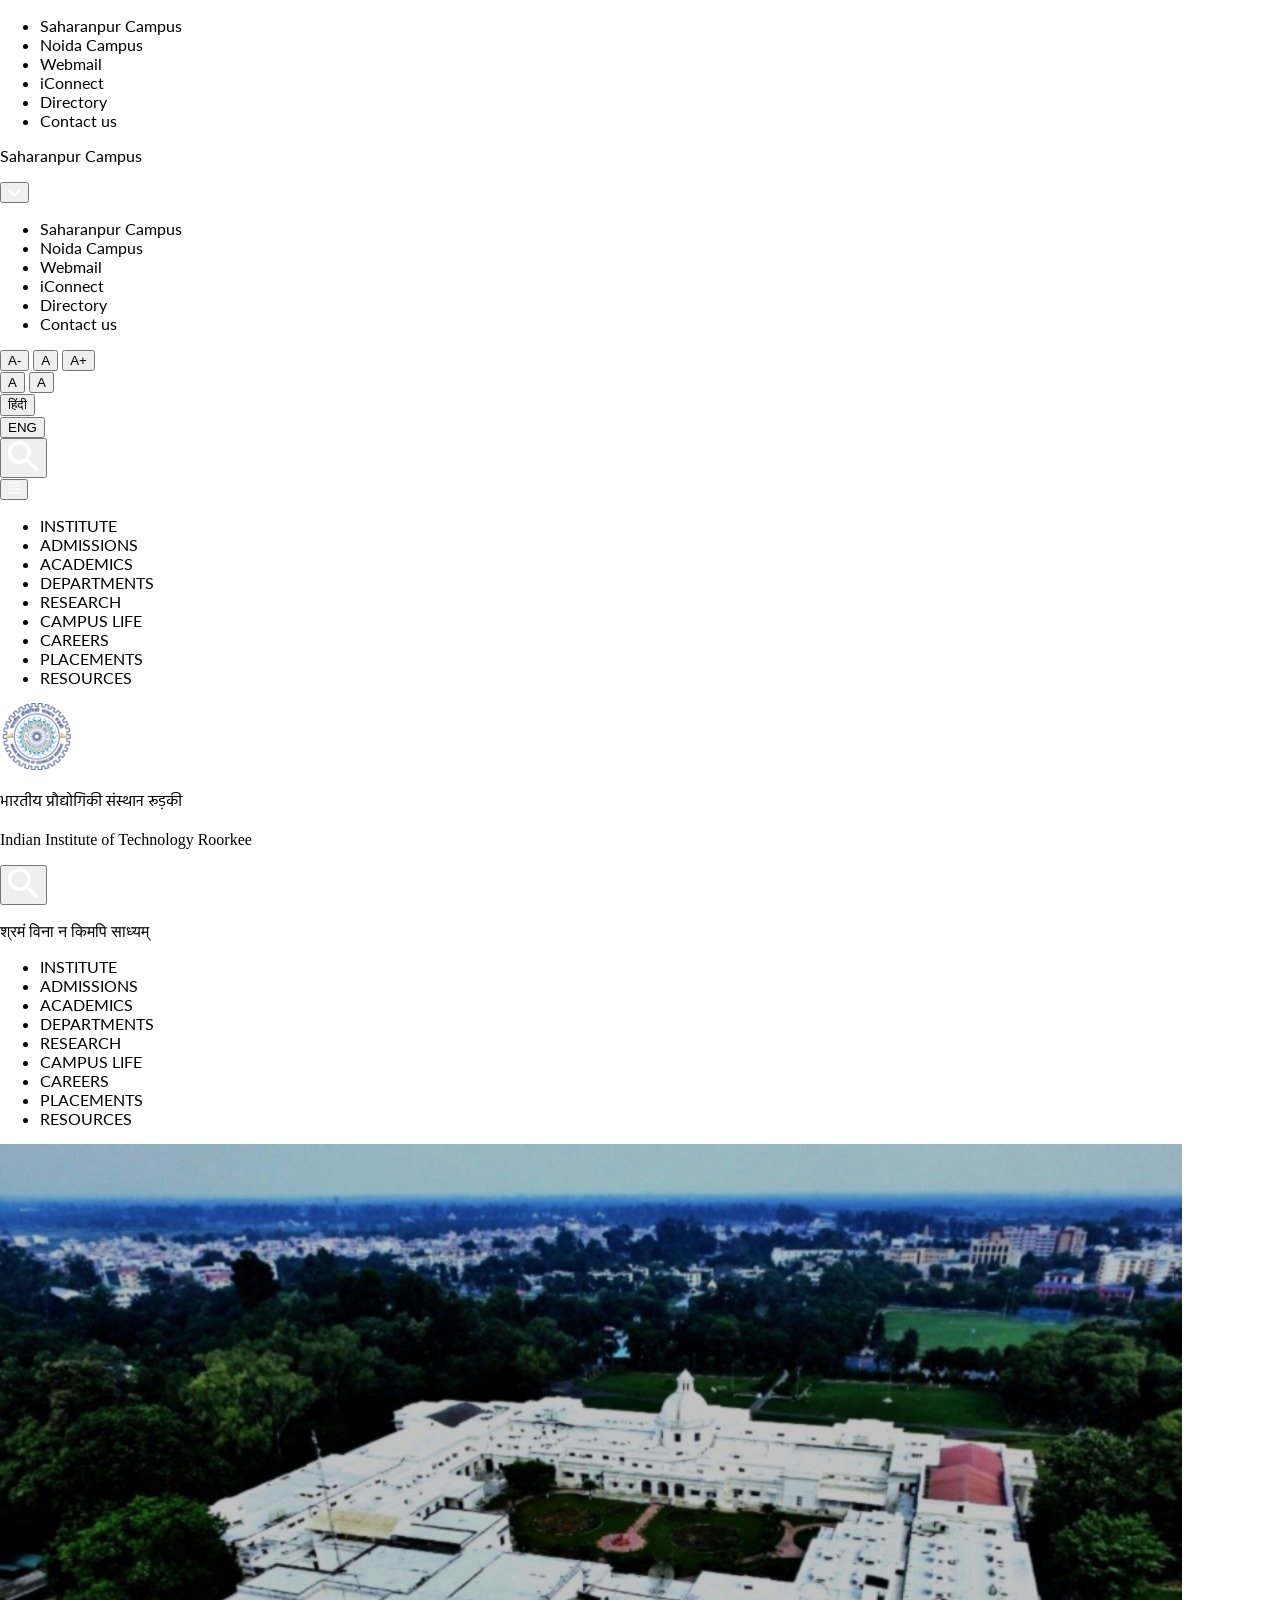
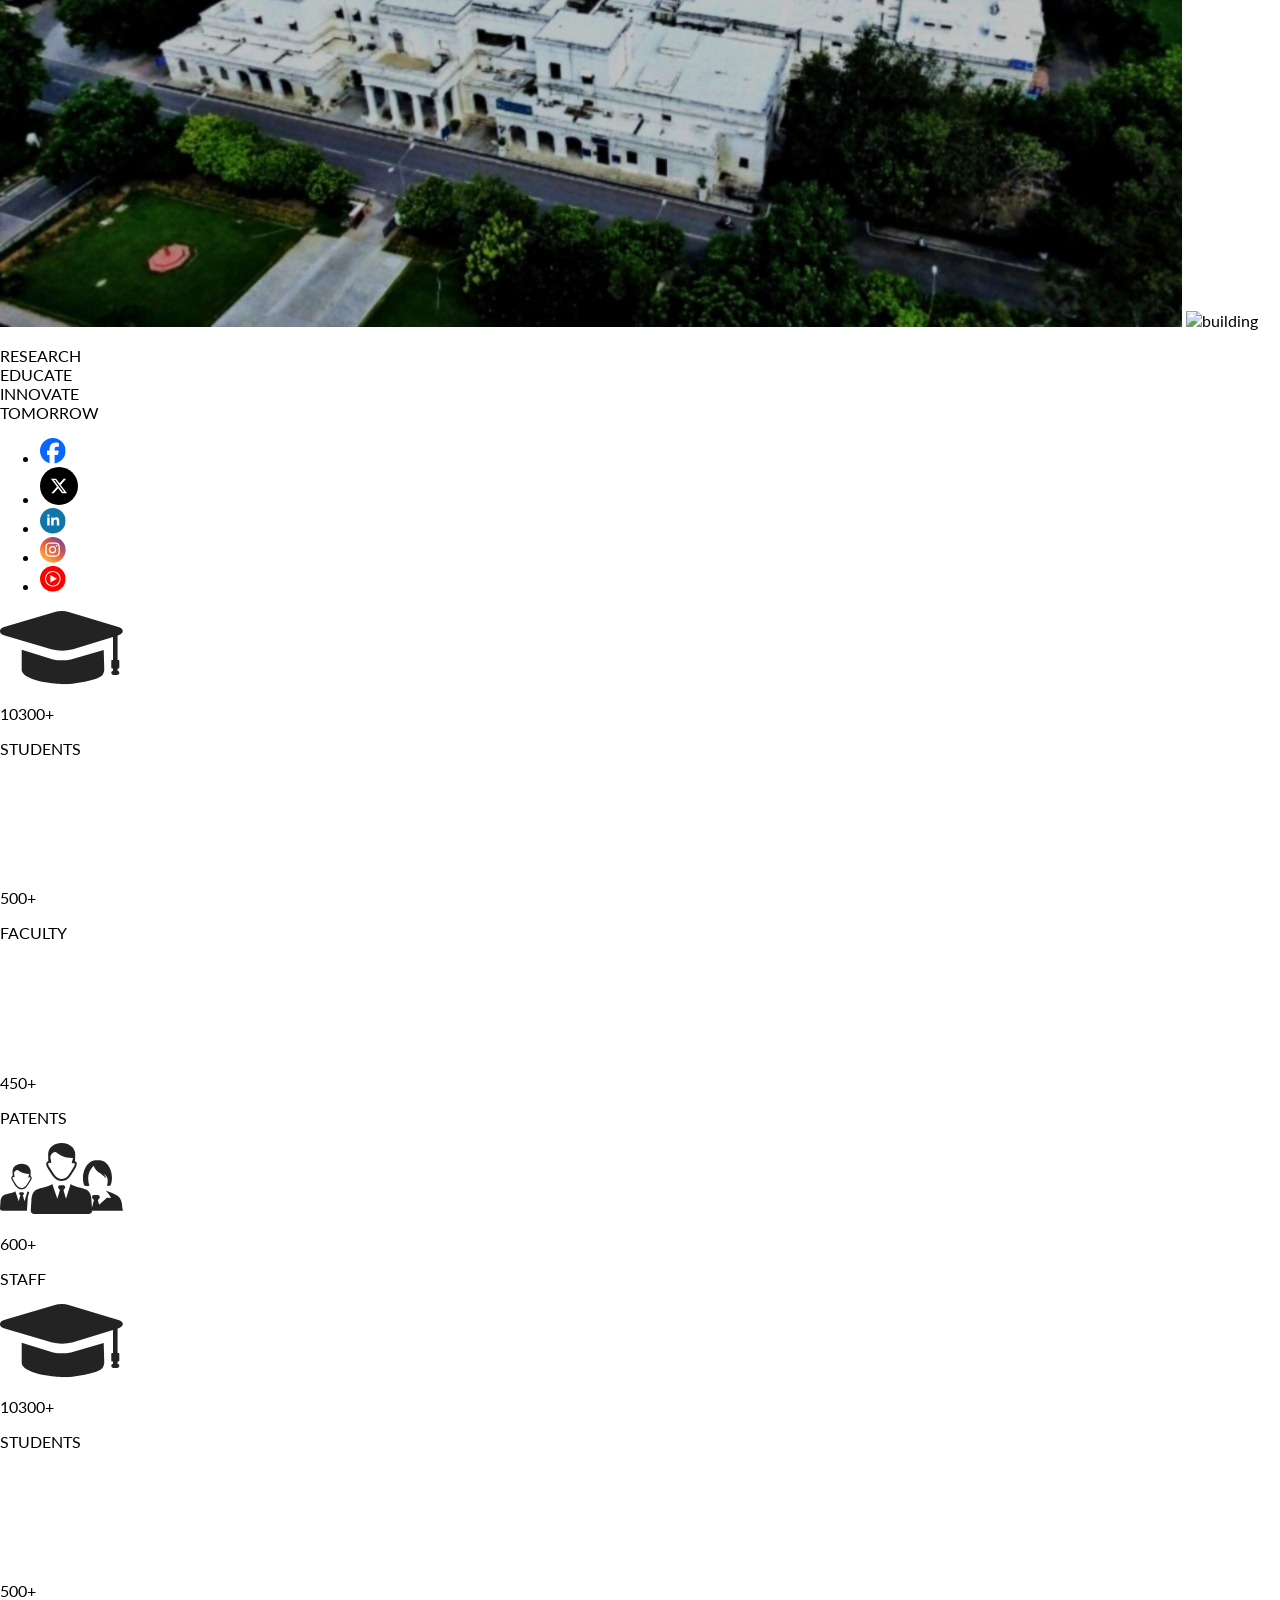
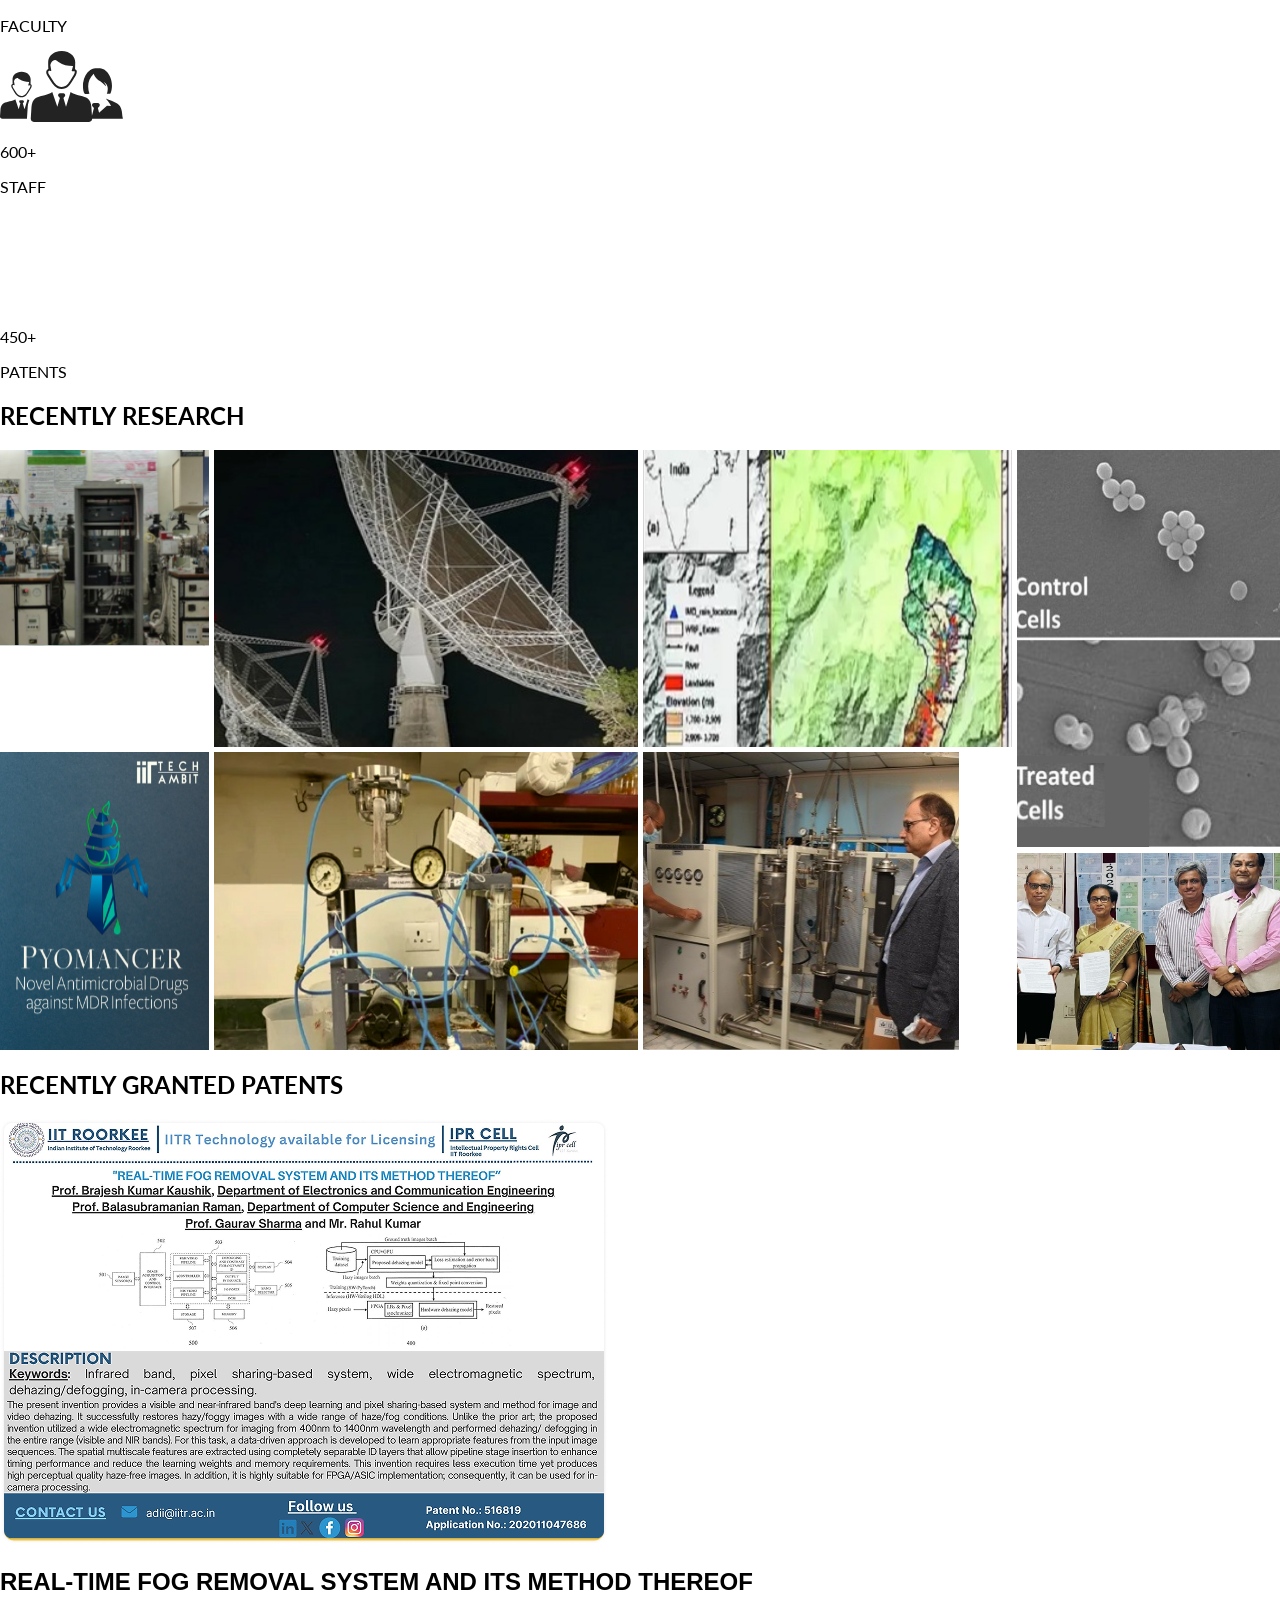
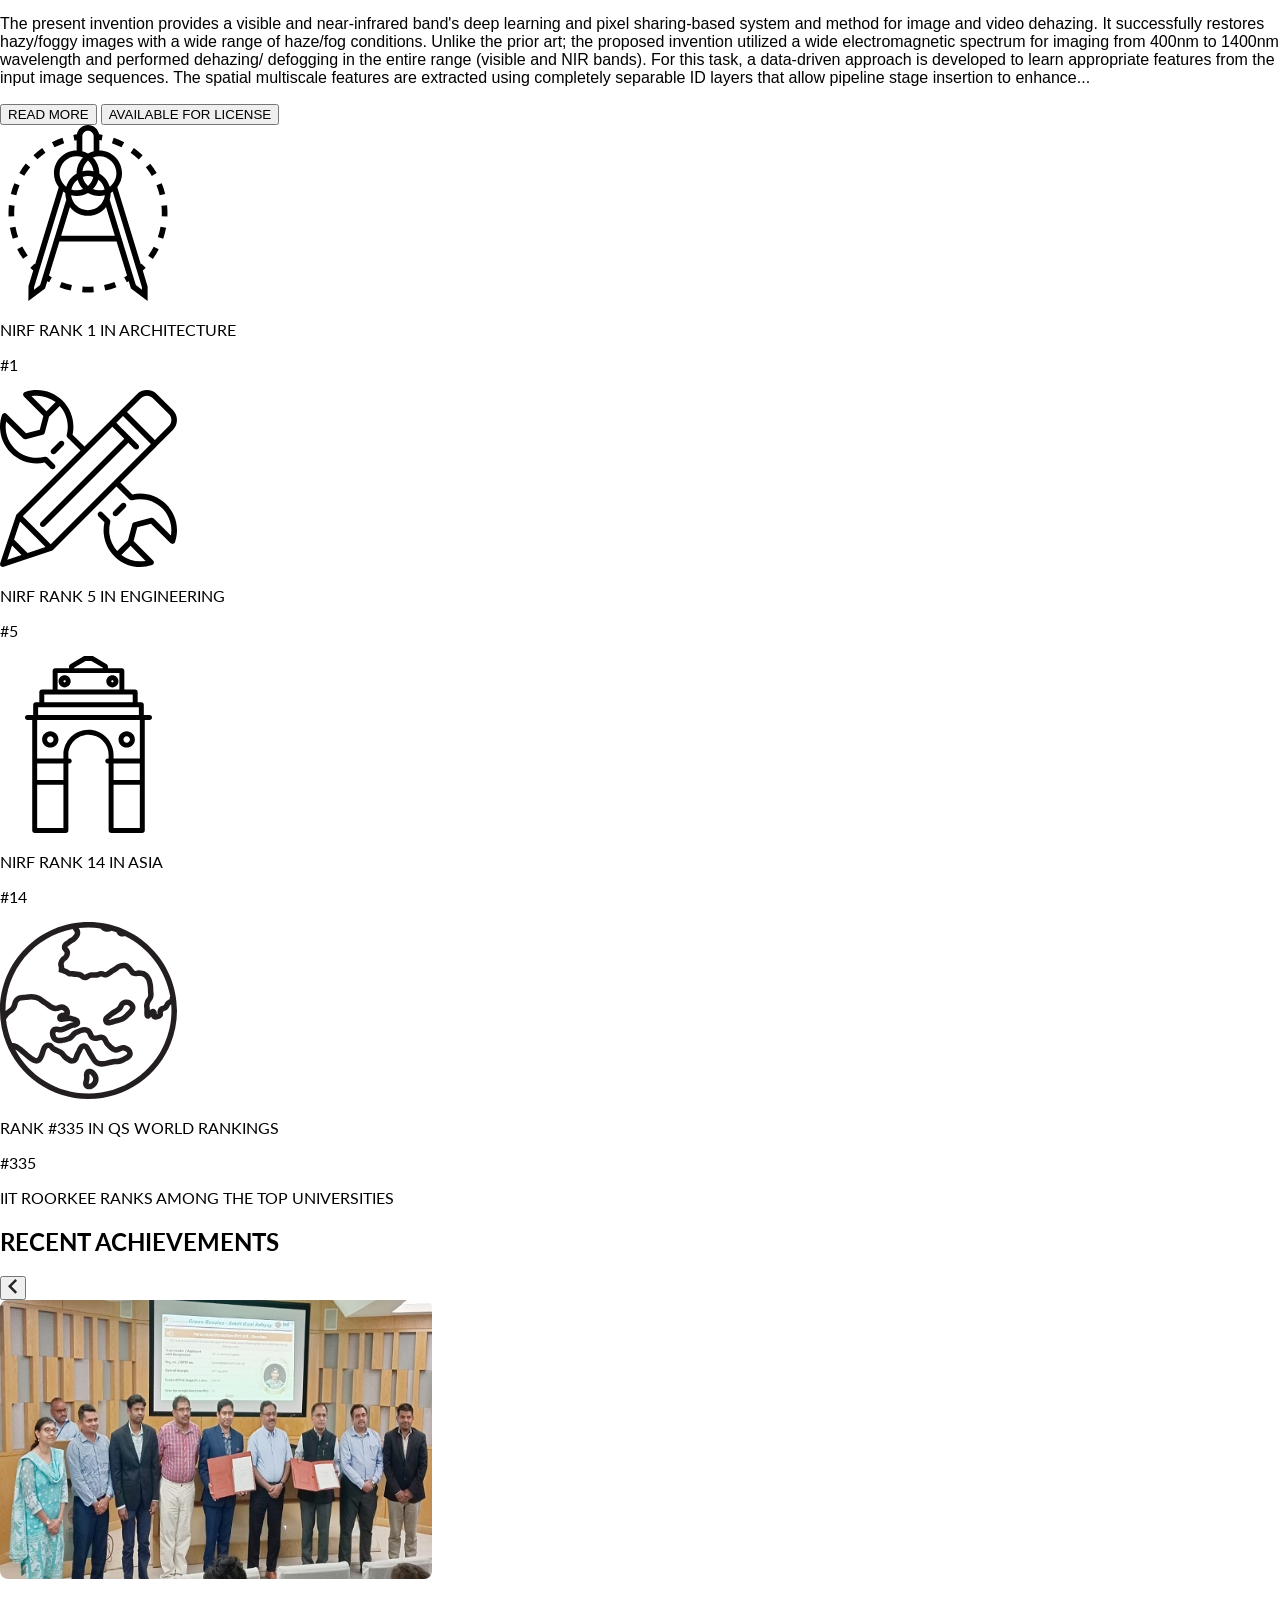
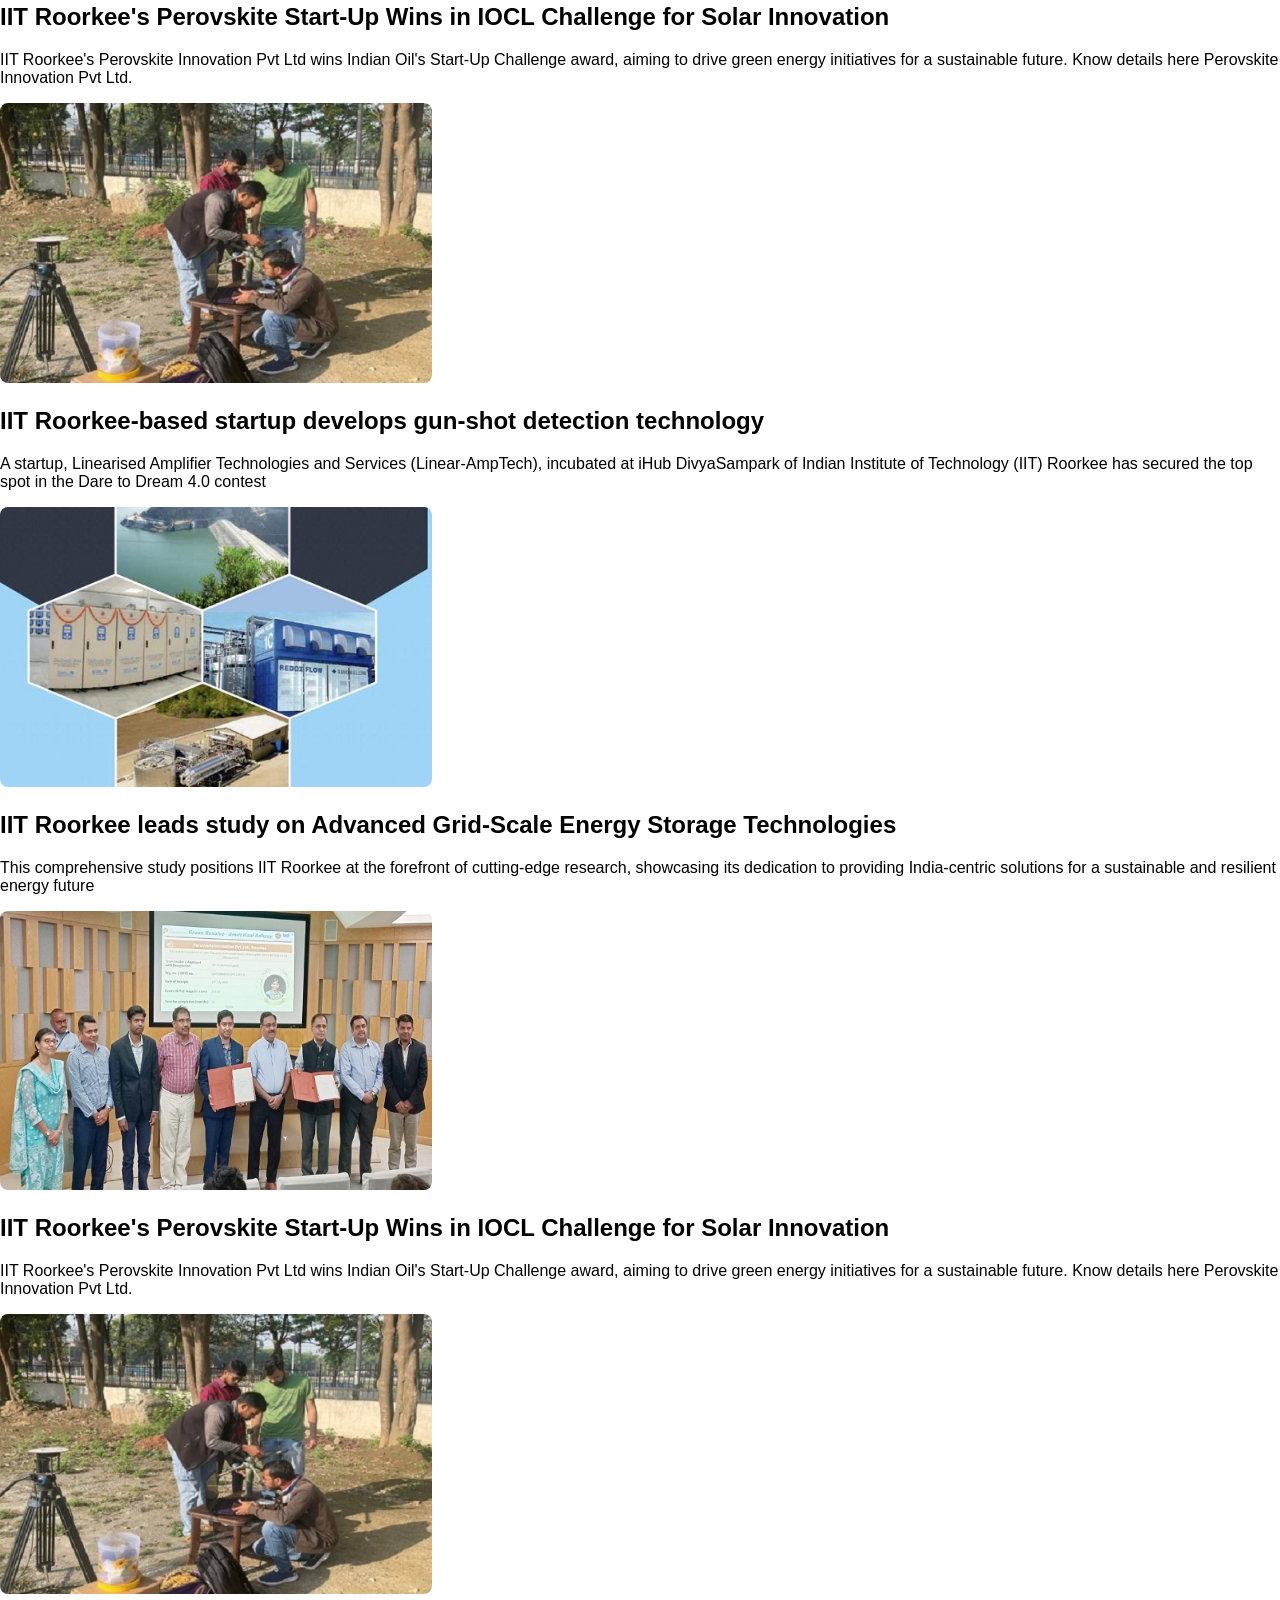
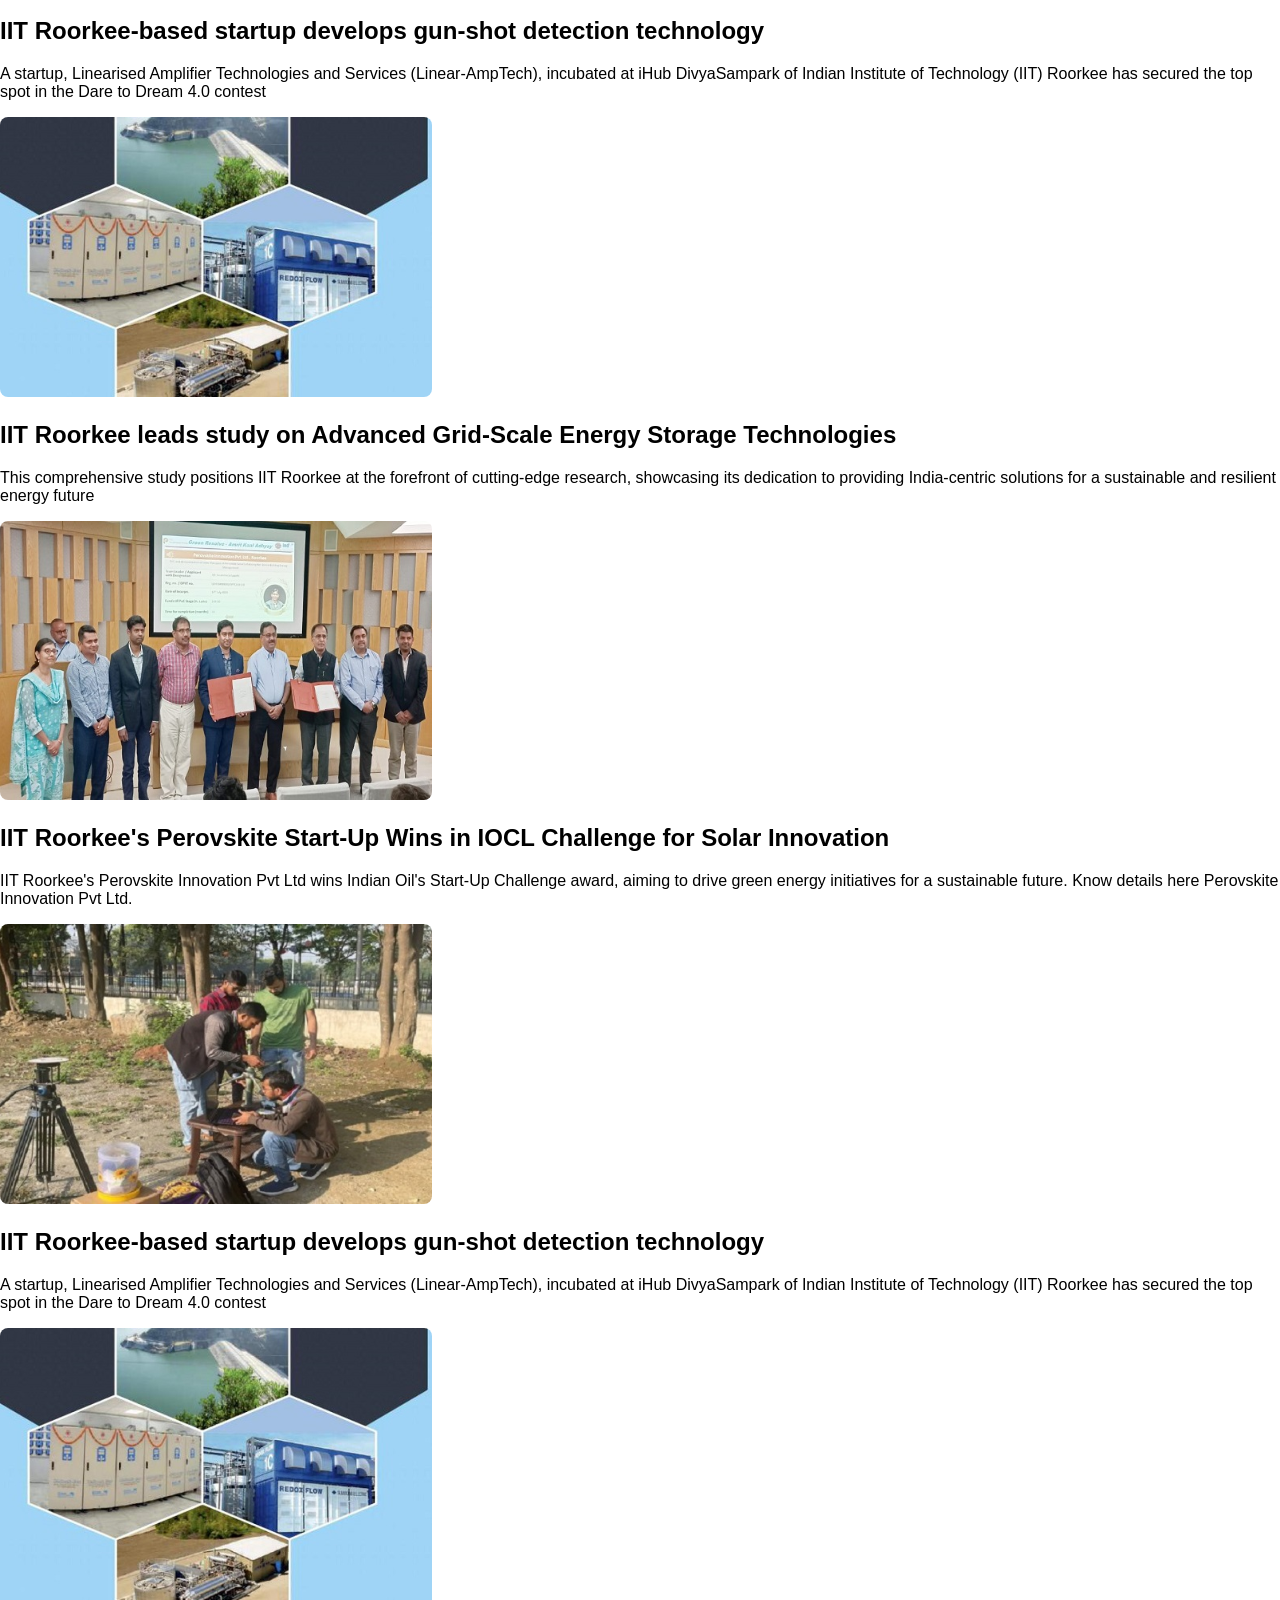
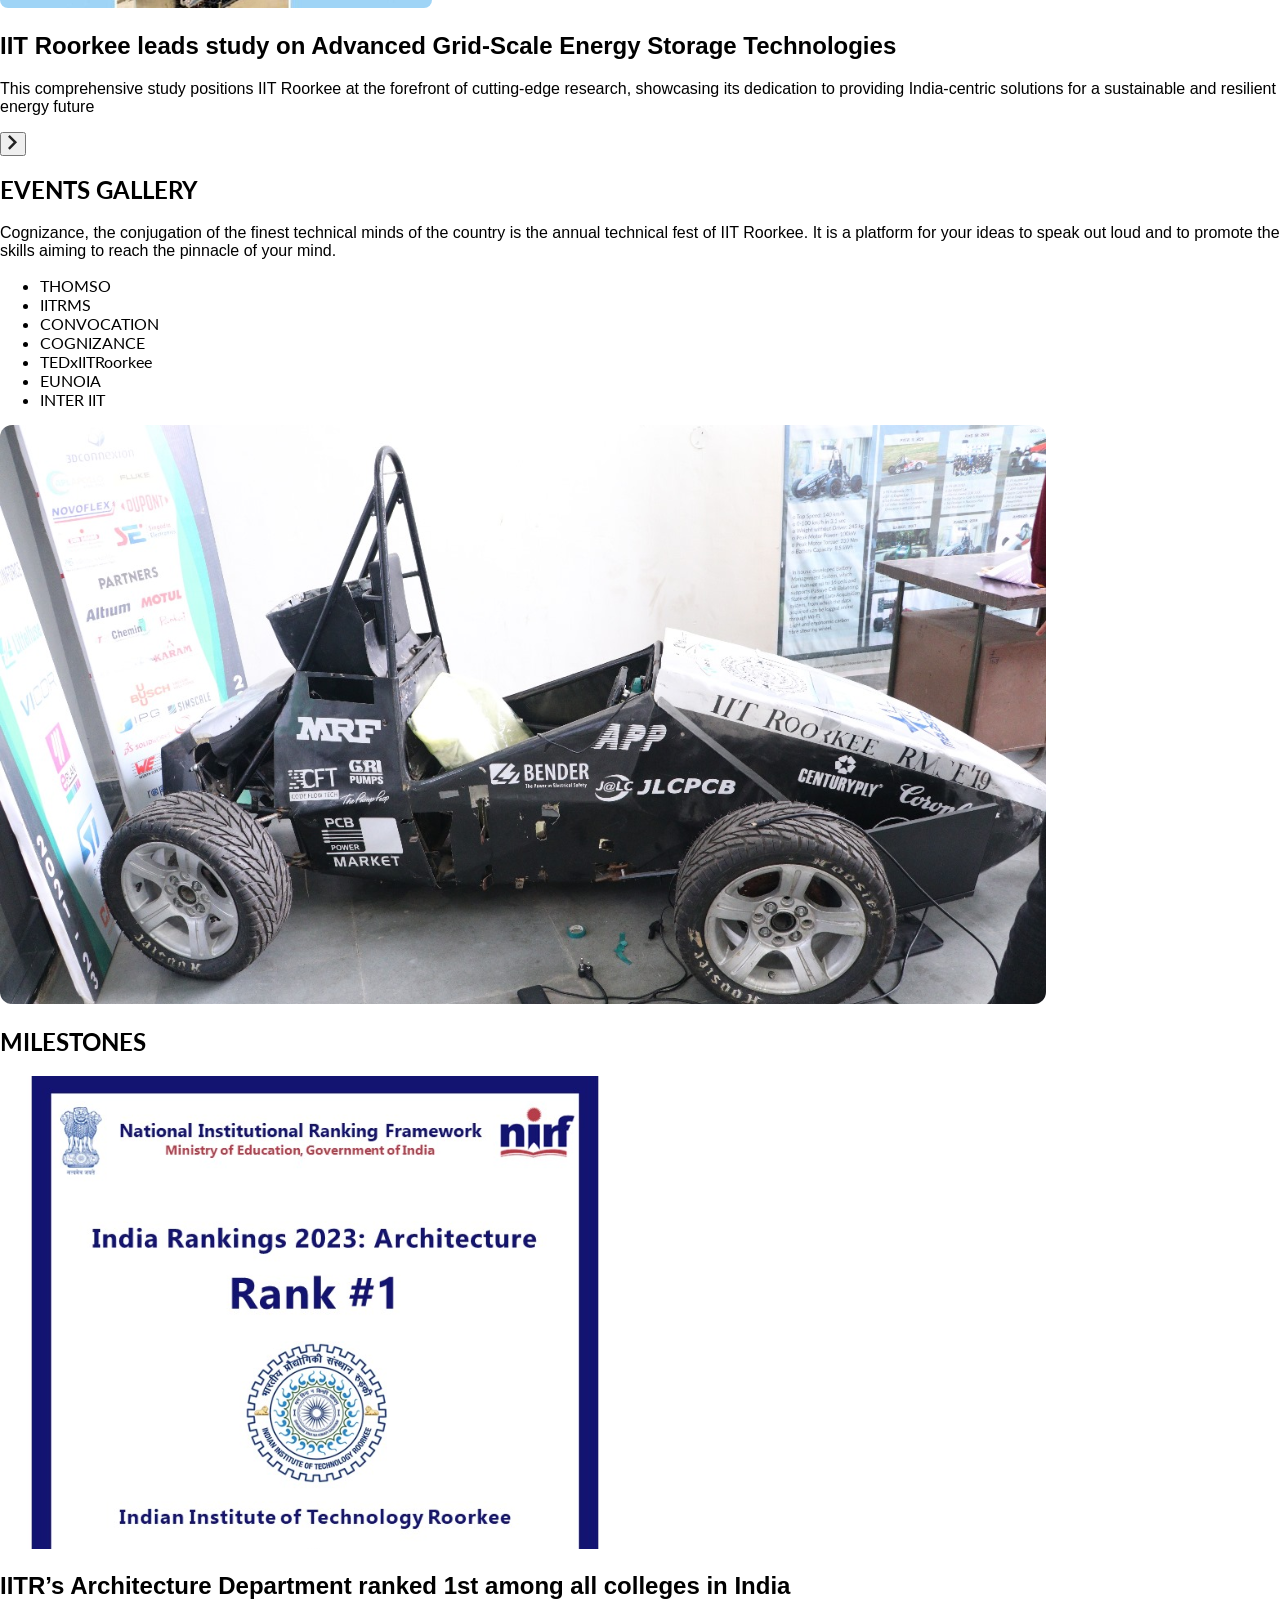
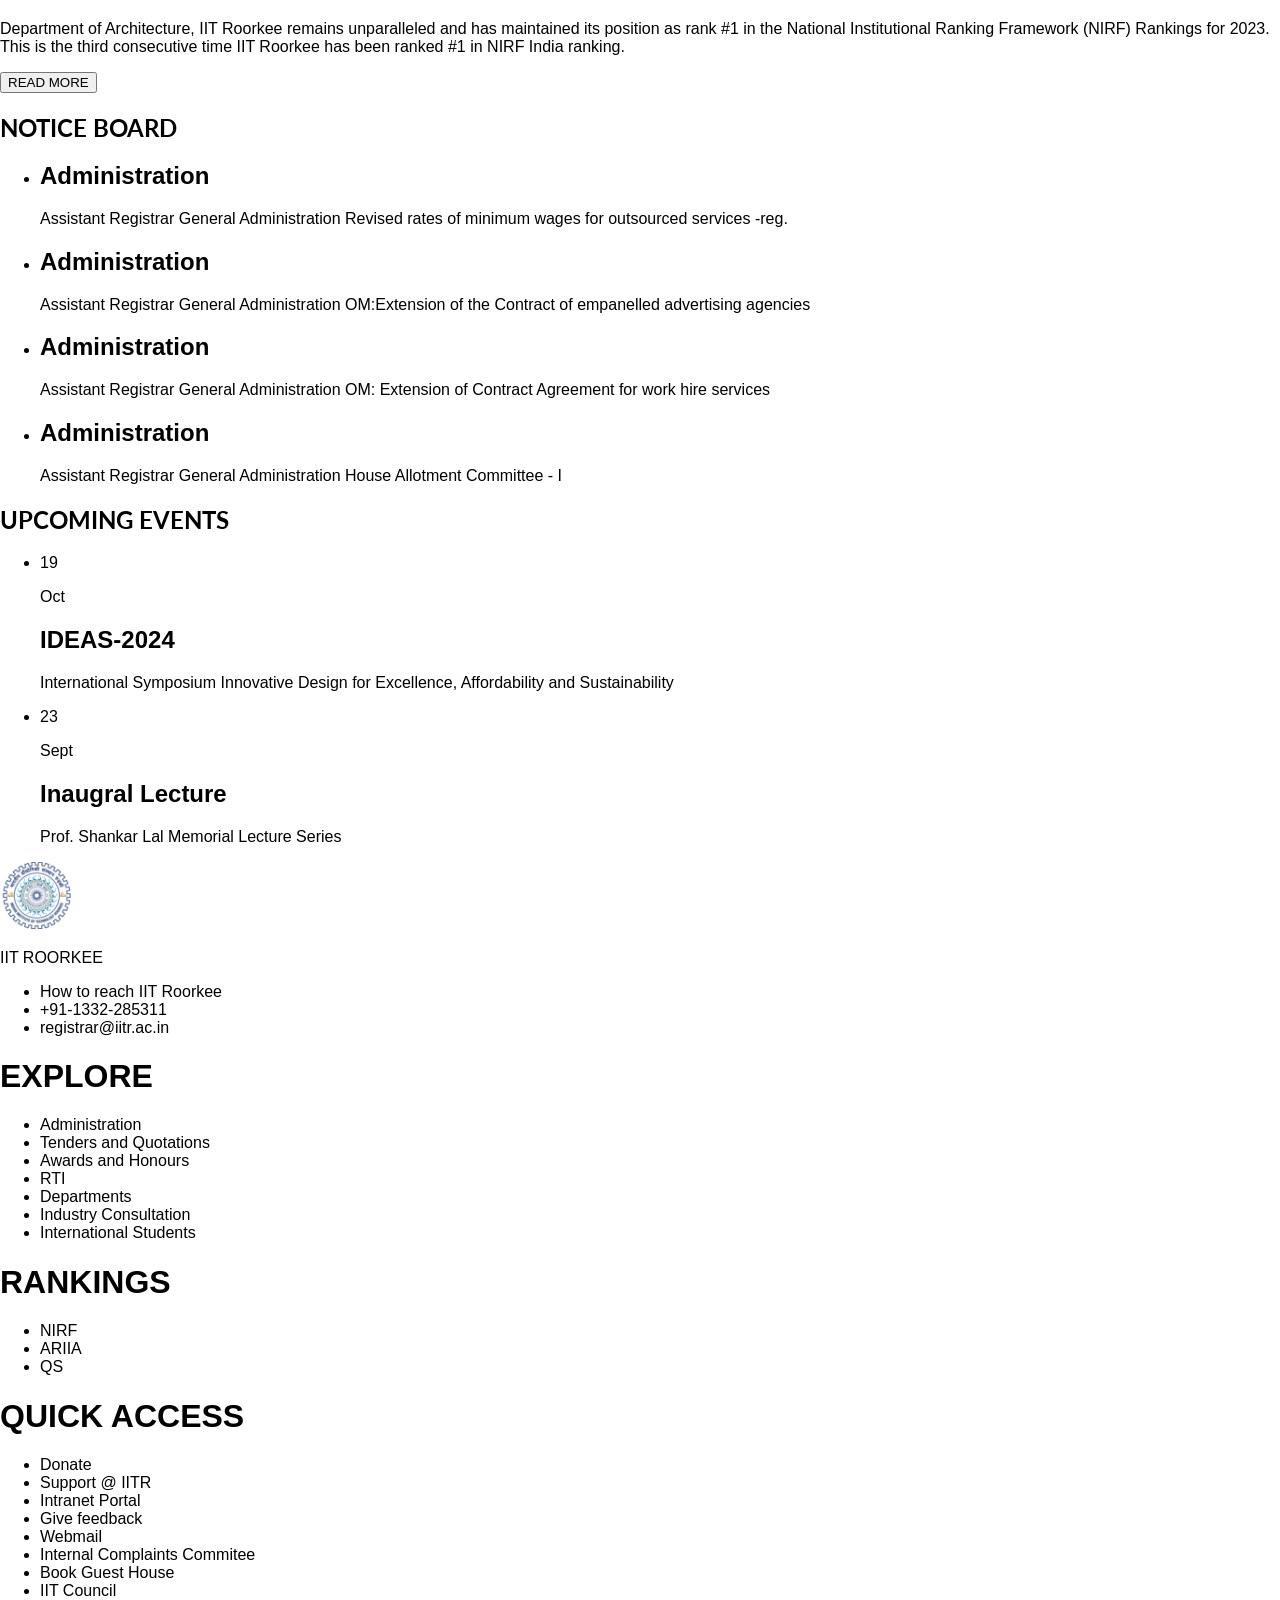
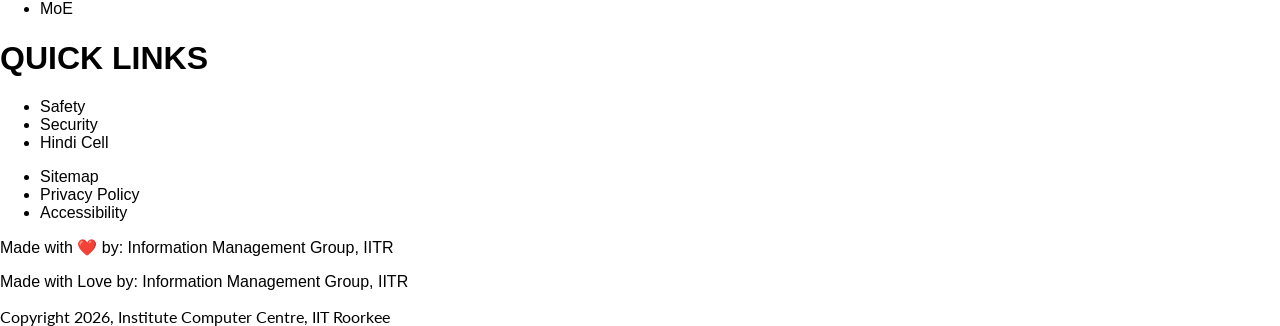
==== index.html @ 951909bc "html file moved to the root" ====
<!doctype html>
<html lang="en">
  <head>
    <meta charset="UTF-8" />
    <meta name="viewport" content="width=device-width, initial-scale=1.0" />
    <link rel="stylesheet" href="src/style.css" />
    <link rel="preconnect" href="https://fonts.googleapis.com" />
    <link rel="preconnect" href="https://fonts.gstatic.com" crossorigin />
    <link
      href="https://fonts.googleapis.com/css2?family=Inter:ital,opsz,wght@0,14..32,100..900;1,14..32,100..900&display=swap"
      rel="stylesheet"
    />
    <link
      href="https://fonts.googleapis.com/css2?family=Hind:wght@300;400;500;600;700&display=swap"
      rel="stylesheet"
    />
    <link rel="preconnect" href="https://fonts.gstatic.com" crossorigin />
    <link
      href="https://fonts.googleapis.com/css2?family=Lato:ital,wght@0,100;0,300;0,400;0,700;0,900;1,100;1,300;1,400;1,700;1,900&display=swap"
      rel="stylesheet"
    />
    <link
      rel="shortcut icon"
      href="assets/iitrlogo.jpg"
      type="image/x-icon"
    />
    <title>IITR Saharanpur Campus</title>
    <script src="https://cdn.tailwindcss.com"></script>
  </head>
  <body class="overflow-x-hidden w-full">
    <header class="relative z-[200]">
      <div
        class="top-nav relative z-[210] py-1 px-2 md:px-4 lg:px-8 bg-[#3C3C3C] border-b-2 border-[#FEBE10] flex items-center justify-between md:justify-around gap-1 md:gap-6"
      >
        <nav class="text-white hidden md:block">
          <ul
            class="flex flex-wrap gap-2 md:gap-4 lg:gap-6 text-[0.55rem] md:text-[0.65rem] lg:text-sm"
          >
            <li class="cursor-pointer">Saharanpur Campus</li>
            <li class="cursor-pointer">Noida Campus</li>
            <li class="cursor-pointer">Webmail</li>
            <li class="cursor-pointer">iConnect</li>
            <li class="cursor-pointer">Directory</li>
            <li class="cursor-pointer">Contact us</li>
          </ul>
        </nav>

        <div class="flex md:hidden relative">
          <p class="text-white text-xs sm:text-base" id="top-menu-selected">
            Saharanpur Campus
          </p>
          <button class="cursor-pointer" id="menubtn">
            <img
              src="assets/down-Vector.svg"
              alt="down-vector"
              class="w-3 mx-1"
            />
          </button>
          <div
            class="absolute bg-[#3C3C3C] text-white top-[32px] left-[-8px] z-[220] origin-top opacity-0 -translate-y-2 scale-y-95 pointer-events-none transition-all duration-300 ease-out"
            id="menu-dropdown"
            aria-hidden="true"
          >
            <ul
              class="flex flex-wrap gap-2 text-[0.55rem] flex-col text-xs sm:text-sm py-2 px-3"
            >
              <li class="cursor-pointer menu-opt">Saharanpur Campus</li>
              <li class="cursor-pointer menu-opt">Noida Campus</li>
              <li class="cursor-pointer menu-opt">Webmail</li>
              <li class="cursor-pointer menu-opt">iConnect</li>
              <li class="cursor-pointer menu-opt">Directory</li>
              <li class="cursor-pointer menu-opt">Contact us</li>
            </ul>
          </div>
        </div>

        <div class="flex items-center m-2 md:my-0 gap-3 md:gap-5 lg:gap-8">
          <div class="flex gap-1 items-center">
            <button class="text-white text-xs">A-</button>
            <button class="text-white text-sm">A</button>
            <button class="text-white text-base">A+</button>
          </div>

          <div class="flex gap-0.5">
            <button class="text-[#232323] bg-[#CFDBE6] text-xs rounded-sm px-2">
              A
            </button>
            <button class="text-[#232323] bg-[#FEBE10] text-xs rounded-sm px-2">
              A
            </button>
          </div>

          <div
            class="flex gap-1 text-white text-[0.6rem] md:text-xs items-center"
          >
            <button>हिंदी</button>
            <div class="border my-1"></div>
            <button>ENG</button>
          </div>

          <div class="hidden md:block">
            <button
              class="text-white w-5 h-5 rounded-full flex items-center justify-center"
            >
              <img src="assets/Vector.svg" alt="search" />
            </button>
          </div>
        </div>
      </div>
      <div
        class="below-nav bg-[#222222] flex flex-col items-center px-2 md:px-4 lg:px-0"
      >
        <div
          class="flex justify-between md:justify-center px-2 w-full relative"
        >
          <button class="md:hidden w-4 sm:w-6" id="below-menubtn">
            <img
              src="assets/Ham-icon.svg"
              alt="menu"
              class="object-contain w-full"
            />
          </button>

          <!-- SLIDE MENU -->
          <div
            class="absolute py-2 px-4 bg-[#222222] top-[93px] left-[-8px] md:hidden opacity-0 -translate-y-2 scale-y-95 pointer-events-none transition-all duration-300 ease-out"
            aria-hidden="true"
            id="below-menu-dropdown"
          >
            <ul
              class="flex flex-col gap-3 lg:gap-12 text-white text-[0.55rem] text-xs items-start"
            >
              <li class="flex">
                INSTITUTE
                <img
                  src="assets/down-Vector.svg"
                  alt="down-vector"
                  class="w-3 mx-1"
                />
              </li>
              <li class="flex">
                ADMISSIONS
                <img
                  src="assets/down-Vector.svg"
                  alt="down-vector"
                  class="w-3 mx-1"
                />
              </li>
              <li class="flex">
                ACADEMICS
                <img
                  src="assets/down-Vector.svg"
                  alt="down-vector"
                  class="w-3 mx-1"
                />
              </li>
              <li class="flex">
                DEPARTMENTS
                <img
                  src="assets/down-Vector.svg"
                  alt="down-vector"
                  class="w-3 mx-1"
                />
              </li>
              <li class="flex">
                RESEARCH
                <img
                  src="assets/down-Vector.svg"
                  alt="down-vector"
                  class="w-3 mx-1"
                />
              </li>
              <li class="flex">
                CAMPUS LIFE
                <img
                  src="assets/down-Vector.svg"
                  alt="down-vector"
                  class="w-3 mx-1"
                />
              </li>
              <li class="flex">
                CAREERS
                <img
                  src="assets/down-Vector.svg"
                  alt="down-vector"
                  class="w-3 mx-1"
                />
              </li>
              <li class="flex">
                PLACEMENTS
                <img
                  src="assets/down-Vector.svg"
                  alt="down-vector"
                  class="w-3 mx-1"
                />
              </li>
              <li class="flex">
                RESOURCES
                <img
                  src="assets/down-Vector.svg"
                  alt="down-vector"
                  class="w-3 mx-1"
                />
              </li>
            </ul>
          </div>

          <div class="flex text-white my-2 md:my-1 items-center gap-2 md:gap-3">
            <img
              src="assets/image 1.svg"
              alt="logo_iitr"
              class="w-8 sm:w-10 md:w-14 lg:w-16 h-auto"
            />
            <div class="flex flex-col my-1 md:my-2 leading-tight">
              <p class="hindi-name text-xs sm:text-sm md:text-xl lg:text-2xl">
                भारतीय प्रौद्योगिकी संस्थान रूड़की
              </p>
              <p class="eng-name text-xs md:text-sm lg:text-xl">
                Indian Institute of Technology Roorkee
              </p>
            </div>
          </div>
          <button class="md:hidden w-7 sm:w-8">
            <img
              src="assets/Vector.svg"
              alt="search"
              class="object-contain w-[98%] h-auto border-2 p-[2px] rounded-full"
            />
          </button>
        </div>
        <div class="border-[1px] w-[90vw] md:w-[80vw] border-[#F8B300]"></div>

        <p
          class="block md:hidden hind-name text-white my-2 text-sm md:text-base"
        >
          श्रमं विना न किमपि साध्यम्
        </p>

        <nav class="my-3 md:block hidden">
          <ul
            class="flex flex-nowrap justify-center gap-3 lg:gap-12 text-white text-[0.55rem] lg:text-xs items-center"
          >
            <li class="flex">
              INSTITUTE
              <img
                src="assets/down-Vector.svg"
                alt="down-vector"
                class="w-3 mx-1"
              />
            </li>
            <li class="flex">
              ADMISSIONS
              <img
                src="assets/down-Vector.svg"
                alt="down-vector"
                class="w-3 mx-1"
              />
            </li>
            <li class="flex">
              ACADEMICS
              <img
                src="assets/down-Vector.svg"
                alt="down-vector"
                class="w-3 mx-1"
              />
            </li>
            <li class="flex">
              DEPARTMENTS
              <img
                src="assets/down-Vector.svg"
                alt="down-vector"
                class="w-3 mx-1"
              />
            </li>
            <li class="flex">
              RESEARCH
              <img
                src="assets/down-Vector.svg"
                alt="down-vector"
                class="w-3 mx-1"
              />
            </li>
            <li class="flex">
              CAMPUS LIFE
              <img
                src="assets/down-Vector.svg"
                alt="down-vector"
                class="w-3 mx-1"
              />
            </li>
            <li class="flex">
              CAREERS
              <img
                src="assets/down-Vector.svg"
                alt="down-vector"
                class="w-3 mx-1"
              />
            </li>
            <li class="flex">
              PLACEMENTS
              <img
                src="assets/down-Vector.svg"
                alt="down-vector"
                class="w-3 mx-1"
              />
            </li>
            <li class="flex">
              RESOURCES
              <img
                src="assets/down-Vector.svg"
                alt="down-vector"
                class="w-3 mx-1"
              />
            </li>
          </ul>
        </nav>
      </div>
    </header>
    <section class="relative large-banner block z-0">
      <img
        src="assets/backgrounds/building.jpg"
        alt="building"
        class="w-full h-[80vh] object-cover building hidden md:block relative"
      />

      <img
        src="assets/backgrounds/image 23.svg"
        alt="building"
        class="w-full h-[80vh] object-cover building md:hidden relative"
      />

      <p
        class="text-white text-3xl sm:text-4xl lg:text-6xl font-bold absolute top-[160px] sm:left-[145px] left-[125px] md:top-[130px] md:left-[180px] lg:top-[187px] lg:left-[270px] transform -translate-x-1/2 -translate-y-1/2 z-80"
      >
        RESEARCH <br />
        EDUCATE <br />
        INNOVATE <br />
        TOMORROW
      </p>

      <ul
        class="flex flex-col py-2 px-2 absolute top-[170px] md:top-[140px] lg:top-[197px] right-0  -translate-y-1/2 z-80 gap-1"
      >
        <li>
          <img
            src="assets/socialmedia/facebook-round-color-icon 1.svg"
            alt="Facebook"
            class="lg:w-12 md:w-10 w-8"
          />
        </li>
        <li>
          <img
            src="assets/socialmedia/x-social-media-round-icon 1.svg"
            alt="Twitter"
            class="lg:w-12 md:w-10 w-8"
          />
        </li>
        <li>
          <img
            src="assets/socialmedia/linkedin-svgrepo-com 1.svg"
            alt="LinkedIn"
            class="lg:w-12 md:w-10 w-8"
          />
        </li>
        <li>
          <img
            src="assets/socialmedia/instagram.svg"
            alt="Instagram "
            class="lg:w-12 md:w-10 w-8"
          />
        </li>
        <li>
          <img
            src="assets/socialmedia/youtube-music-icon 1.svg"
            alt="YouTube"
            class="lg:w-12 md:w-10 w-8"
          />
        </li>
      </ul>
    </section>

    <!-- Panels for mobile view -->
    <div
      class="mobile-panels font-normal w-[95%] mx-auto grid grid-cols-2 grid-rows-2 md:hidden box-border -mt-12 relative z-50"
    >
      <div
        class="flex items-center justify-center w-full py-5 px-2 bg-[#F8B300]"
      >
        <img
          src="assets/panels/graduation-cap-icon 1.svg"
          alt="panel-img"
          class="shrink-0 w-[35%] min-w-[30%] h-auto block"
        />
        <div class="w-[35%] px-1 mx-1">
          <p class="text-base sm:text-lg text-[#232323]">10300+</p>
          <p class="text-sm sm:text-base text-[#232323CC]">STUDENTS</p>
        </div>
      </div>

      <div
        class="flex items-center justify-center w-full py-5 px-2 bg-[#202020]"
      >
        <img
          src="assets/panels/trainee-icon 1.svg"
          alt="panel-img"
          class="shrink-0 w-[35%] min-w-[30%] h-auto block"
        />
        <div class="w-[35%] px-1 mx-1 text-white">
          <p class="text-base sm:text-lg">500+</p>
          <p class="text-sm sm:text-base">FACULTY</p>
        </div>
      </div>

      <div
        class="flex items-center justify-center w-full py-5 px-2 bg-[#202020] text-white"
      >
        <img
          src="assets/panels/certificate-icon 1.svg"
          alt="panel-img"
          class="shrink-0 w-[35%] min-w-[30%] h-auto block"
        />
        <div class="w-[35%] px-1 mx-1 text-white">
          <p class="text-base sm:text-lg">450+</p>
          <p class="text-sm sm:text-base">PATENTS</p>
        </div>
      </div>

      <div
        class="flex items-center justify-center w-full py-5 px-2 bg-[#F8B300]"
      >
        <img
          src="assets/panels/business-team-icon 1.svg"
          alt="panel-img"
          class="shrink-0 w-[35%] min-w-[30%] h-auto block"
        />
        <div class="w-[35%] px-1 mx-1">
          <p class="text-base sm:text-lg text-[#232323]">600+</p>
          <p class="text-sm sm:text-base text-[#232323CC]">STAFF</p>
        </div>
      </div>
    </div>

    <div
      class="panels font-normal w-8/12 items-center md:w-[80vw] hidden md:flex mx-auto h-36 md:flex-nowrap  md:gap-0 md:-mt-8 relative z-10 overflow-hidden"
    >
      <div
        class="bg-[#99BBD1] flex-1 min-w-0 flex items-center justify-center gap-2 md:gap-3 px-3 md:px-4 lg:px-5 md:py-4 lg:py-6 xl:py-8 mx-[1px] md:mx-0 item1 h-full"
      >
        <img
          src="assets/panels/graduation-cap-icon 1.svg"
          alt="panel-img"
          class="md:w-16 lg:w-24 shrink-0"
        />
        <div>
          <p class="text-sm md:text-lg text-[#232323] leading-tight">10300+</p>
          <p
            class="text-xs md:text-sm lg:text-base text-[#232323CC] leading-tight"
          >
            STUDENTS
          </p>
        </div>
      </div>
      <div
        class="bg-[#202020] flex-1 min-w-0 flex items-center justify-center gap-2 md:gap-3 px-3 md:px-4 lg:px-5 md:py-4 lg:py-6 xl:py-8 mx-[1px] md:mx-0 item2 h-full"
      >
        <img
          src="assets/panels/trainee-icon 1.svg"
          alt="panel-img"
          class="md:w-16 lg:w-24 shrink-0"
        />
        <div>
          <p class="text-sm md:text-lg text-white leading-tight">500+</p>
          <p class="text-xs md:text-sm lg:text-base text-white leading-tight">
            FACULTY
          </p>
        </div>
      </div>

      <div
        class="bg-[#99BBD1] md:flex-1 min-w-0 md:flex items-center justify-center gap-2 md:gap-3 px-3 md:px-4 lg:px-4 md:py-4 lg:py-6 xl:py-8 mx-[1px] md:mx-0 item3 h-full"
      >
        <img
          src="assets/panels/business-team-icon 1.svg"
          alt="panel-img"
          class="md:w-16 lg:w-24 shrink-0"
        />
        <div>
          <p class="text-sm md:text-lg text-[#232323] leading-tight">600+</p>
          <p
            class="text-xs md:text-sm lg:text-base text-[#232323CC] leading-tight"
          >
            STAFF
          </p>
        </div>
      </div>

      <div
        class="bg-[#202020] flex-1 min-w-0 flex items-center justify-center gap-2 md:gap-3 px-3 md:px-4 lg:px-4 md:py-4 lg:py-6 xl:py-8 mx-[1px] md:mx-0 item4 h-full"
      >
        <img
          src="assets/panels/certificate-icon 1.svg"
          alt="panel-img"
          class="md:w-16 lg:w-24 shrink-0"
        />
        <div>
          <p class="text-sm md:text-lg text-white leading-tight">450+</p>
          <p class="text-xs md:text-sm lg:text-base text-white leading-tight">
            PATENTS
          </p>
        </div>
      </div>
    </div>

    <section
      class="research mt-10 mx-auto w-[94vw] md:w-[88vw] lg:w-[80vw] text-[#232323]"
    >
      <h1 class="text-sm md:text-base lg:text-lg font-medium">
        RECENTLY RESEARCH
      </h1>
      <div class="research-photos mt-10">
        <img
          src="assets/researches/machinery.svg"
          alt="Research Image"
          class="machinery object-fit border-2"
        />
        <img
          src="assets/researches/cells.svg"
          alt="Research Image"
          class="cells object-fit border-2"
        />
        <img
          src="assets/researches/machinery 2.svg"
          alt="Research Image"
          class="machinery2 object-fit border-2"
        />
        <img
          src="assets/researches/grp-photo.svg"
          alt="Research Image"
          class="grp-photo object-fit border-2"
        />
        <img
          src="assets/researches/telescope.svg"
          alt="Research Image"
          class="telescope object-fit border-2"
        />
        <img
          src="assets/researches/monitoring.svg"
          alt="Research Image"
          class="monitoring object-fit border-2"
        />
        <img
          src="assets/researches/pyomancer.svg"
          alt="Research Image"
          class="pyomancer object-fit border-2"
        />
        <img
          src="assets/researches/map.svg"
          alt="Research Image"
          class="map object-fit border-2"
        />
      </div>
    </section>

    <section
      class="recently-granted-patent mt-10 mx-auto w-[94vw] md:w-[88vw] lg:w-[80vw] text-[#232323]"
    >
      <h1 class="text-sm md:text-base lg:text-lg font-medium">
        RECENTLY GRANTED PATENTS
      </h1>
      <div
        class="flex flex-col md:flex-row w-[96%] md:w-[90%] mx-auto mt-8 md:justify-between gap-4 md:gap-0"
      >
        <img
          src="assets/Rectangle 329.png"
          alt="patent-img"
          class="w-full md:w-[48%] object-cover"
        />
        <div class="flex flex-col w-full md:w-[48%] justify-between gap-4">
          <h2 class="font-semibold text-base md:text-lg lg:text-xl segoe">
            REAL-TIME FOG REMOVAL SYSTEM AND ITS METHOD THEREOF
          </h2>
          <p class="text-sm md:text-base segoe">
            The present invention provides a visible and near-infrared band's
            deep learning and pixel sharing-based system and method for image
            and video dehazing. It successfully restores hazy/foggy images with
            a wide range of haze/fog conditions. Unlike the prior art; the
            proposed invention utilized a wide electromagnetic spectrum for
            imaging from 400nm to 1400nm wavelength and performed dehazing/
            defogging in the entire range (visible and NIR bands). For this
            task, a data-driven approach is developed to learn appropriate
            features from the input image sequences. The spatial multiscale
            features are extracted using completely separable ID layers that
            allow pipeline stage insertion to enhance...
          </p>
          <div class="flex gap-5">
            <button class="text-sm border border-black px-3 py-1">
              READ MORE
            </button>
            <button class="text-sm border border-black px-3 py-1">
              AVAILABLE FOR LICENSE
            </button>
          </div>
        </div>
      </div>
    </section>

    <section
      class="ranking bg-[#F9F9F9] flex flex-col-reverse md:flex-col items-center py-6 md:py-8 lg:py-10 mt-10"
    >
      <div class="flex flex-wrap flex-col md:flex-row justify-center">
        <div
          class="border-b-2 md:border-r-2 md:border-b-0 border-[#C4C4C4] flex flex-col gap-2 justify-center items-center px-4 md:px-2 lg:px-10 py-4 md:py-6 w-full lg:w-auto"
        >
          <img
            src="assets/rankings/architecture-svgrepo-com 1.svg"
            alt="architecture"
            class="h-20 md:h-28 lg:h-36 w-auto"
          />
          <p class="text-xs md:text-sm text-center">
            NIRF RANK 1 IN ARCHITECTURE
          </p>
          <p class="text-2xl md:text-3xl font-extrabold faden-text mt-2">#1</p>
        </div>

        <div
          class="border-b-2 md:border-r-2 md:border-b-0 border-[#C4C4C4] flex flex-col gap-2 justify-center items-center px-4 md:px-2 lg:px-10 py-4 md:py-6 w-full lg:w-auto"
        >
          <img
            src="assets/rankings/engineering-svgrepo-com 1.svg"
            alt="engineering"
            class="h-20 md:h-28 lg:h-36 w-auto"
          />
          <p class="text-xs md:text-sm text-center">
            NIRF RANK 5 IN ENGINEERING
          </p>
          <p class="text-2xl md:text-3xl font-extrabold faden-text mt-2">#5</p>
        </div>

        <div
          class="border-b-2 md:border-r-2 md:border-b-0 border-[#C4C4C4] flex flex-col gap-2 justify-center items-center px-4 md:px-2 lg:px-10 py-4 md:py-6 w-full lg:w-auto"
        >
          <img
            src="assets/rankings/india-gate-svgrepo-com 1.svg"
            alt="india-gate"
            class="h-20 md:h-28 lg:h-36 w-auto"
          />
          <p class="text-xs md:text-sm text-center">NIRF RANK 14 IN ASIA</p>
          <p class="text-2xl md:text-3xl font-extrabold faden-text mt-2">#14</p>
        </div>

        <div
          class="flex flex-col gap-2 justify-center items-center px-4 md:px-2 lg:px-10 py-4 md:py-6 w-full lg:w-auto"
        >
          <img
            src="assets/rankings/globe-2-svgrepo-com 2.svg"
            alt="globe"
            class="h-20 md:h-28 lg:h-36 w-auto"
          />
          <p class="text-xs md:text-sm text-center">
            RANK #335 IN QS WORLD RANKINGS
          </p>
          <p class="text-2xl md:text-3xl font-extrabold faden-text mt-2">
            #335
          </p>
        </div>
      </div>
      <p
        class="font-semibold text-lg md:text-xl lg:text-2xl text-[#232323] mt-8 md:mt-10 mb-10 md:mb-16 text-center px-4"
      >
        IIT ROORKEE RANKS AMONG THE TOP UNIVERSITIES
      </p>
    </section>

    <section
      class="achievments pt-10 pb-10 bg-[#F8B300FF] md:bg-[#99BBD1] w-full relative segoe"
    >
      <h1
        class="text-base md:text-xl lg:text-2xl text-[#232323] mb-8 ml-4 md:ml-8 lg:ml-24 lato"
      >
        RECENT ACHIEVEMENTS
      </h1>
      <div class="w-full flex items-center px-2 md:px-6 lg:px-40">
        <button
          id="achievements-prev"
          type="button"
          aria-label="Scroll achievements left"
          class="shrink-0 p-1 md:p-2"
        >
          <img
            src="assets/sliding-arrow.svg"
            alt="left arrow"
            class="w-3 md:w-4"
          />
        </button>
        <div
          id="achievements-scroller"
          class="flex-1 min-w-0 flex flex-row flex-nowrap mx-auto overflow-x-auto gap-3 md:gap-4 lg:gap-6 px-2 md:px-4 py-2 achievements-scroll"
        >
          <div
            class="text-white bg-[#232323] flex flex-col flex-none w-[80vw] sm:w-[55vw] md:w-[20rem] lg:w-[22rem] rounded-md"
          >
            <img
              src="assets/achievements/image 16.svg"
              alt="achievement"
              class="w-full h-40 object-cover rounded-t-md"
            />
            <h2 class="px-4 py-2 text-md">
              IIT Roorkee's Perovskite Start-Up Wins in IOCL Challenge for Solar
              Innovation
            </h2>
            <p class="px-4 py-2 text-sm">
              IIT Roorkee's Perovskite Innovation Pvt Ltd wins Indian Oil's
              Start-Up Challenge award, aiming to drive green energy initiatives
              for a sustainable future. Know details here Perovskite Innovation
              Pvt Ltd.
            </p>
          </div>
          <div
            class="text-white bg-[#232323] flex-col flex-none w-[80vw] sm:w-[55vw] md:w-[20rem] lg:w-[22rem] rounded-md"
          >
            <img
              src="assets/achievements/image 17.svg"
              alt="achievement"
              class="w-full h-40 object-cover rounded-t-md"
            />
            <h2 class="px-4 py-2 text-md">
              IIT Roorkee-based startup develops gun-shot detection technology
            </h2>
            <p class="px-4 py-2 text-sm">
              A startup, Linearised Amplifier Technologies and Services
              (Linear-AmpTech), incubated at iHub DivyaSampark of Indian
              Institute of Technology (IIT) Roorkee has secured the top spot in
              the Dare to Dream 4.0 contest
            </p>
          </div>
          <div
            class="text-white bg-[#232323] flex flex-col flex-none w-[80vw] sm:w-[55vw] md:w-[20rem] lg:w-[22rem] rounded-md"
          >
            <img
              src="assets/achievements/image 18.svg"
              alt="achievement"
              class="w-full h-40 object-cover rounded-t-md"
            />
            <h2 class="px-4 py-2 text-md">
              IIT Roorkee leads study on Advanced Grid-Scale Energy Storage
              Technologies
            </h2>
            <p class="px-4 py-2 text-sm">
              This comprehensive study positions IIT Roorkee at the forefront of
              cutting-edge research, showcasing its dedication to providing
              India-centric solutions for a sustainable and resilient energy
              future
            </p>
          </div>
          <div
            class="text-white bg-[#232323] flex flex-col flex-none w-[80vw] sm:w-[55vw] md:w-[20rem] lg:w-[22rem] rounded-md"
          >
            <img
              src="assets/achievements/image 16.svg"
              alt="achievement"
              class="w-full h-40 object-cover rounded-t-md"
            />
            <h2 class="px-4 py-2 text-md">
              IIT Roorkee's Perovskite Start-Up Wins in IOCL Challenge for Solar
              Innovation
            </h2>
            <p class="px-4 py-2 text-sm">
              IIT Roorkee's Perovskite Innovation Pvt Ltd wins Indian Oil's
              Start-Up Challenge award, aiming to drive green energy initiatives
              for a sustainable future. Know details here Perovskite Innovation
              Pvt Ltd.
            </p>
          </div>
          <div
            class="text-white bg-[#232323] flex flex-col flex-none w-[80vw] sm:w-[55vw] md:w-[20rem] lg:w-[22rem] rounded-md"
          >
            <img
              src="assets/achievements/image 17.svg"
              alt="achievement"
              class="w-full h-40 object-cover rounded-t-md"
            />
            <h2 class="px-4 py-2 text-md">
              IIT Roorkee-based startup develops gun-shot detection technology
            </h2>
            <p class="px-4 py-2 text-sm">
              A startup, Linearised Amplifier Technologies and Services
              (Linear-AmpTech), incubated at iHub DivyaSampark of Indian
              Institute of Technology (IIT) Roorkee has secured the top spot in
              the Dare to Dream 4.0 contest
            </p>
          </div>
          <div
            class="text-white bg-[#232323] flex flex-col flex-none w-[80vw] sm:w-[55vw] md:w-[20rem] lg:w-[22rem] rounded-md"
          >
            <img
              src="assets/achievements/image 18.svg"
              alt="achievement"
              class="w-full h-40 object-cover rounded-t-md"
            />
            <h2 class="px-4 py-2 text-md">
              IIT Roorkee leads study on Advanced Grid-Scale Energy Storage
              Technologies
            </h2>
            <p class="px-4 py-2 text-sm">
              This comprehensive study positions IIT Roorkee at the forefront of
              cutting-edge research, showcasing its dedication to providing
              India-centric solutions for a sustainable and resilient energy
              future
            </p>
          </div>
          <div
            class="text-white bg-[#232323] flex flex-col flex-none w-[80vw] sm:w-[55vw] md:w-[20rem] lg:w-[22rem] rounded-md"
          >
            <img
              src="assets/achievements/image 16.svg"
              alt="achievement"
              class="w-full h-40 object-cover rounded-t-md"
            />
            <h2 class="px-4 py-2 text-md">
              IIT Roorkee's Perovskite Start-Up Wins in IOCL Challenge for Solar
              Innovation
            </h2>
            <p class="px-4 py-2 text-sm">
              IIT Roorkee's Perovskite Innovation Pvt Ltd wins Indian Oil's
              Start-Up Challenge award, aiming to drive green energy initiatives
              for a sustainable future. Know details here Perovskite Innovation
              Pvt Ltd.
            </p>
          </div>
          <div
            class="text-white bg-[#232323] flex flex-col flex-none w-[80vw] sm:w-[55vw] md:w-[20rem] lg:w-[22rem] rounded-md"
          >
            <img
              src="assets/achievements/image 17.svg"
              alt="achievement"
              class="w-full h-40 object-cover rounded-t-md"
            />
            <h2 class="px-4 py-2 text-md">
              IIT Roorkee-based startup develops gun-shot detection technology
            </h2>
            <p class="px-4 py-2 text-sm">
              A startup, Linearised Amplifier Technologies and Services
              (Linear-AmpTech), incubated at iHub DivyaSampark of Indian
              Institute of Technology (IIT) Roorkee has secured the top spot in
              the Dare to Dream 4.0 contest
            </p>
          </div>
          <div
            class="text-white bg-[#232323] flex flex-col flex-none w-[80vw] sm:w-[55vw] md:w-[20rem] lg:w-[22rem] rounded-md"
          >
            <img
              src="assets/achievements/image 18.svg"
              alt="achievement"
              class="w-full h-40 object-cover rounded-t-md"
            />
            <h2 class="px-4 py-2 text-md">
              IIT Roorkee leads study on Advanced Grid-Scale Energy Storage
              Technologies
            </h2>
            <p class="px-4 py-2 text-sm">
              This comprehensive study positions IIT Roorkee at the forefront of
              cutting-edge research, showcasing its dedication to providing
              India-centric solutions for a sustainable and resilient energy
              future
            </p>
          </div>
        </div>
        <button
          id="achievements-next"
          type="button"
          aria-label="Scroll achievements right"
          class="shrink-0 p-1 md:p-2"
        >
          <img
            src="assets/sliding-arrow2.svg"
            alt="right arrow"
            class="w-3 md:w-4"
          />
        </button>
      </div>
    </section>

    <section
      class="gallery bg-[#232323] rounded-xl px-4 md:px-6 lg:px-8 w-[94vw] md:w-[95vw] lg:w-[85vw] mx-auto mt-10 text-white pb-8"
    >
      <h1 class="text-lg md:text-xl lg:text-2xl py-6 md:py-8">
        EVENTS GALLERY
      </h1>
      <div
        class="flex flex-col-reverse lg:flex-row justify-between gap-4 lg:gap-0"
      >
        <p class="lg:hidden flex text-sm md:text-base segoe text-white">
          Cognizance, the conjugation of the finest technical minds of the
          country is the annual technical fest of IIT Roorkee. It is a platform
          for your ideas to speak out loud and to promote the skills aiming to
          reach the pinnacle of your mind.
        </p>
        <ul
          class="font-light text-xs md:text-sm w-full lg:w-[15%] pl-0 lg:pl-5 gap-3 md:gap-4 lg:gap-6 py-4 md:py-6 flex flex-row lg:flex-col flex-nowrap overflow-x-scroll px-3"
        >
          <li class="w-auto lg:w-[40%]">THOMSO</li>
          <li class="w-auto lg:w-[40%]">IITRMS</li>
          <li class="w-auto lg:w-[40%]">CONVOCATION</li>
          <li class="text-[#232323CC] bg-[#F9B202] w-auto px-2 py-1 rounded-md">
            COGNIZANCE
          </li>
          <li class="w-auto lg:w-[40%]">TEDxIITRoorkee</li>
          <li class="w-auto lg:w-[40%]">EUNOIA</li>
          <li class="w-auto lg:w-[40%]">INTER IIT</li>
        </ul>
        <div class="w-full lg:w-[85%]">
          <img
            src="assets/event-img.svg"
            alt="event"
            class="rounded-lg object-cover w-full h-auto"
          />
        </div>
      </div>
    </section>

    <section class="milestone w-full">
      <h1
        class="text-xl md:text-2xl pt-12 md:pt-16 lg:pt-24 ml-4 md:ml-6 lg:ml-20 text-[#4C4C4C]"
      >
        MILESTONES
      </h1>

      <div
        class="w-[94vw] md:w-[70%] mx-auto mt-8 flex flex-col md:flex-row gap-6"
      >
        <img
          src="assets/image 19.svg"
          alt="nirf"
          class="w-full md:w-[40%] object-contain"
        />
        <div
          class="w-full md:flex-1 flex flex-col justify-evenly px-4 md:px-5 py-4 md:py-5 gap-6 md:gap-10 segoe"
        >
          <h2 class="font-semibold text-base md:text-lg lg:text-xl">
            IITR’s Architecture Department ranked <b>1st</b> among all colleges
            in India
          </h2>
          <p class="text-sm md:text-base">
            Department of Architecture, IIT Roorkee remains unparalleled and has
            maintained its position as rank #1 in the National Institutional
            Ranking Framework (NIRF) Rankings for 2023. This is the third
            consecutive time IIT Roorkee has been ranked #1 in NIRF India
            ranking.
          </p>
          <button class="text-sm border border-black px-3 py-1 self-start">
            READ MORE
          </button>
        </div>
      </div>
    </section>

    <section
      class="event-board flex flex-col md:flex-row gap-6 md:gap-10 lg:gap-20 mt-10 lg:mt-20 mb-10 lg:mb-20 mx-auto w-[94vw] md:w-[80vw]"
    >
      <div class="noticeboard w-full md:w-1/2">
        <h1 class="my-5 text-lg md:text-xl font-medium text-[#232323]">
          NOTICE BOARD
        </h1>
        <ul
          class="bg-[#FACB5559] md:bg-[#99BBD159] rounded-md pt-1 pb-10 segoe"
        >
          <li class="mt-5 md:border-b-2 md:border-[#93b5cc] mx-4 md:mx-10 pb-5">
            <h2 class="text-sm">Administration</h2>
            <p class="mt-3">
              Assistant Registrar General Administration Revised rates of
              minimum wages for outsourced services -reg.
            </p>
          </li>
          <li
            class="mt-10 md:border-b-2 md:border-[#93b5cc] mx-4 md:mx-10 pb-5"
          >
            <h2 class="text-sm">Administration</h2>
            <p class="mt-3">
              Assistant Registrar General Administration OM:Extension of the
              Contract of empanelled advertising agencies
            </p>
          </li>
          <li
            class="mt-10 md:border-b-2 md:border-[#93b5cc] mx-4 md:mx-10 pb-5"
          >
            <h2 class="text-sm">Administration</h2>
            <p class="mt-3">
              Assistant Registrar General Administration OM: Extension of
              Contract Agreement for work hire services
            </p>
          </li>
          <li
            class="mt-10 md:border-b-2 md:border-[#93b5cc] mx-4 md:mx-10 pb-5"
          >
            <h2 class="text-sm">Administration</h2>
            <p class="mt-3">
              Assistant Registrar General Administration House Allotment
              Committee - I
            </p>
          </li>
        </ul>
      </div>
      <div class="events w-full md:w-1/2">
        <h1 class="my-5 text-lg md:text-xl font-medium text-[#4C4C4C]">
          UPCOMING EVENTS
        </h1>
        <ul class="segoe">
          <li class="border-b py-5 px-5 flex gap-3">
            <div
              class="border-2 border-[#86868633] text-[#000000] px-4 py-1 shadow-sm"
            >
              <p class="text-xl">19</p>
              <p class="text-sm">Oct</p>
            </div>
            <div>
              <h2 class="text-[#000000DE]">IDEAS-2024</h2>
              <p class="text-sm">
                International Symposium Innovative Design for Excellence,
                Affordability and Sustainability
              </p>
            </div>
          </li>
          <li class="border-b py-5 px-5 flex gap-3">
            <div
              class="border-2 border-[#86868633] text-[#000000] px-4 py-1 shadow-sm"
            >
              <p class="text-xl">23</p>
              <p class="text-sm">Sept</p>
            </div>
            <div>
              <h2 class="text-[#000000DE]">Inaugral Lecture</h2>
              <p class="text-sm">Prof. Shankar Lal Memorial Lecture Series</p>
            </div>
          </li>
        </ul>
      </div>
    </section>

    <footer>
      <div
        class="bg-black text-white segoe flex flex-col items-start md:items-start md:flex-row md:justify-evenly gap-8 md:gap-8 px-6 md:px-8 lg:px-0"
      >
        <div class="flex flex-col gap-3 w-full md:w-auto px-1">
          <div
            class="bg-white rounded-b-lg flex justify-center items-center gap-2 px-4 py-3"
          >
            <img src="assets/image 1.svg" alt="logo" />
            <p class="font-bold font-sans text-blue-950">IIT ROORKEE</p>
          </div>
          <ul class="text-sm flex flex-col gap-1 px-4 py-3">
            <li>How to reach IIT Roorkee</li>
            <li>+91-1332-285311</li>
            <li>registrar@iitr.ac.in</li>
          </ul>
        </div>
        <div class="my-2 md:my-8 w-full md:w-auto px-4">
          <h1 class="mb-5">EXPLORE</h1>
          <ul class="w-full md:w-auto mt-4 md:mt-0 text-sm">
            <li>Administration</li>
            <li>Tenders and Quotations</li>
            <li>Awards and Honours</li>
            <li>RTI</li>
            <li>Departments</li>
            <li>Industry Consultation</li>
            <li>International Students</li>
          </ul>
        </div>
        <div class="my-2 md:my-8 w-full md:w-auto px-4">
          <h1 class="mb-5">RANKINGS</h1>
          <ul class="w-full md:w-auto mt-4 md:mt-0 text-sm">
            <li>NIRF</li>
            <li>ARIIA</li>
            <li>QS</li>
          </ul>
        </div>
        <div class="my-2 md:my-8 w-full md:w-auto px-4">
          <h1 class="mb-5">QUICK ACCESS</h1>
          <ul class="w-full md:w-auto mt-4 md:mt-0 text-sm">
            <li>Donate</li>
            <li>Support @ IITR</li>
            <li>Intranet Portal</li>
            <li>Give feedback</li>
            <li>Webmail</li>
            <li>Internal Complaints Commitee</li>
            <li>Book Guest House</li>
            <li>IIT Council</li>
            <li>MoE</li>
          </ul>
        </div>
        <div class="my-2 md:my-8 w-full md:w-auto px-4">
          <h1 class="mb-5">QUICK LINKS</h1>
          <ul class="w-full md:w-auto mt-4 md:mt-0 text-sm">
            <li>Safety</li>
            <li>Security</li>
            <li>Hindi Cell</li>
          </ul>
        </div>
      </div>
      <div
        class="bg-black text-white md:py-2 segoe flex flex-col md:flex-row justify-between md:px-8 lg:px-24 md:gap-0"
      >
        <ul
          class="text-xs flex flex-wrap gap-3 py-2 justify-center md:gap-5 bg-[#121212] md:bg-black"
        >
          <li>Sitemap</li>
          <li>Privacy Policy</li>
          <li>Accessibility</li>
        </ul>
        <p
          class="text-xs py-2 md:hidden bg-[#1A1A1A] md:bg-black justify-center flex"
        >
          Made with ❤️ by: Information Management Group, IITR
        </p>
        <p
          class="text-xs hidden md:flex py-2 bg-[#1A1A1A] md:bg-black justify-center"
        >
          Made with Love by: Information Management Group, IITR
        </p>
      </div>
      <div
        class="md:inter bg-[#292929] md:bg-[#121212] text-center py-1 text-white text-sm"
      >
        Copyright 2026, Institute Computer Centre, IIT Roorkee
      </div>
    </footer>

    <script src="src/main.js"></script>
  </body>
</html>
---- src/style.css ----
body {
    font-family: 'Lato', sans-serif;
    padding: 0;
    margin: 0;
}

.hindi-name {
    font-family: 'Hind', sans-serif;
}

.eng-name {
    font-family: 'Times New Roman', Times, serif;
}

.achievements-scroll {
    -ms-overflow-style: none;
    scrollbar-width: none;
}

.achievements-scroll::-webkit-scrollbar {
    display: none;
}


@media screen and (max-width:768px) {
    .research-photos {
        display: grid;
        grid-template-columns: repeat(2, minmax(0, 1fr));
        grid-template-rows: repeat(14, 42px);
        gap: 4px;
        height: auto;
        overflow: hidden;
    }

    .research-photos img {
        width: 100%;
        height: 100%;
        object-fit: cover;
        display: block;
    }

    .machinery {
        grid-column: 1 / 2;
        grid-row: 1 / 4;
    }

    .cells {
        grid-column: 2 / 3;
        grid-row: 1 / 6;
    }

    .telescope {
        grid-column: 1 / 2;
        grid-row: 4 / 7;
    }

    .monitoring {
        grid-column: 1 / 2;
        grid-row: 11 / 15;
    }

    .machinery2 {
        grid-column: 1 / 2;
        grid-row: 7 / 9;
    }

    .map {
        grid-column: 2 / 3;
        grid-row: 6 / 10;
    }

    .grp-photo {
        grid-column: 1 / 2;
        grid-row: 9 / 14;
    }

    .pyomancer {
        grid-column: 2 / 3;
        grid-row: 10 / 15;
    }
}

@media screen and (min-width:768px) {

    .research-photos {
        display: grid;
        grid-template-columns: repeat(24, minmax(0, 1fr));
        grid-template-rows: repeat(6, minmax(0, 1fr));
        gap: 5px;
        height: clamp(320px, 48vw, 600px);
        overflow: hidden;
    }

    .research-photos img {
        width: 100%;
        height: 100%;
        object-fit: cover;
        display: block;
    }

    .machinery {
        grid-area: 1 / 1 / 3 / 5;
    }

    .telescope {
        grid-area: 1 / 5 / 4 / 13;
    }

    .map {
        grid-area: 1 / 13 / 4 / 20;
    }

    .cells {
        grid-area: 1 / 20 / 5 / 25;
    }

    .pyomancer {
        grid-area: 4 / 1 / 7 / 5;
    }

    .machinery2 {
        grid-area: 4 / 5 / 7 / 13;
    }

    .monitoring {
        grid-area: 4 / 13 / 7 / 19;
    }

    .grp-photo {
        grid-area: 5 / 20 / 7 / 25;
    }
}

.fade-text {
    color: #232323;
    margin: 0;
    text-shadow: 20px 20px 0px #FCD37A;
}

.inter {
    font-family: 'Inter', sans-serif;
}

.lato {
    font-family: 'Lato', sans-serif;
}

.segoe {
    font-family: 'Segoe UI', Tahoma, Geneva, Verdana, sans-serif;
}

/* .research-photos{
    display: grid;
    grid-template-columns: repeat(24,1fr);
    grid-template-rows: repeat(7, 1fr);
    row-gap: 5px;
    column-gap: 5px;
}

.machinery{
    grid-row: 1/3;
    grid-column: 1/4;
}

.telescope{
    grid-row: 1/4;
    grid-column: 5/12;
}

.map{
    grid-row:1/4;
    grid-column: 13/19;
}

.cells{
    grid-row: 1/5;
    grid-column: 20/24;
}

.pyomancer{
    grid-row: 4/7;
    grid-column: 1/5;
}

.machinery2{
    grid-row: 5/7;
    grid-column: 5/13;
}

.monitoring{
    grid-row: 5/7;
    grid-column: 14/19;
}

.grp-photo{
    grid-row: 6/7;
    grid-column: 20/24;
} */

/* 
@media screen and (max-width:768px) {
    .panels {
        display: grid;
        justify-content: center;
        align-items: center;
        
        grid-template-areas:
            "a b"
            "c d";
        height: auto;
    }

    .item1 {
        grid-area: a;
        width: 100%;
        height: 100%;
        padding: 30px 50px;
    }

    .item2 {
        grid-area: b;
        width: 100%;
        height: 100%;
        padding: 30px 50px;
    }

    .item3 {
        grid-area: c;
        width: 100%;
        height: 100%;
        padding: 30px 50px;
    }

    .item4 {
        grid-area: d;
        width: 100%;
        height: 100%;
        padding: 30px 50px;
    }


    .item1 img{
        height: 40%;
        width: 50%;
    }

    .item2 img{
        height: 40%;
        width: 50%;
    }

    .item3 img{
        height: 40%;
        width: 50%;
    }

    .item4 img{
        height: 40%;
        width: 50%;
    }
} */
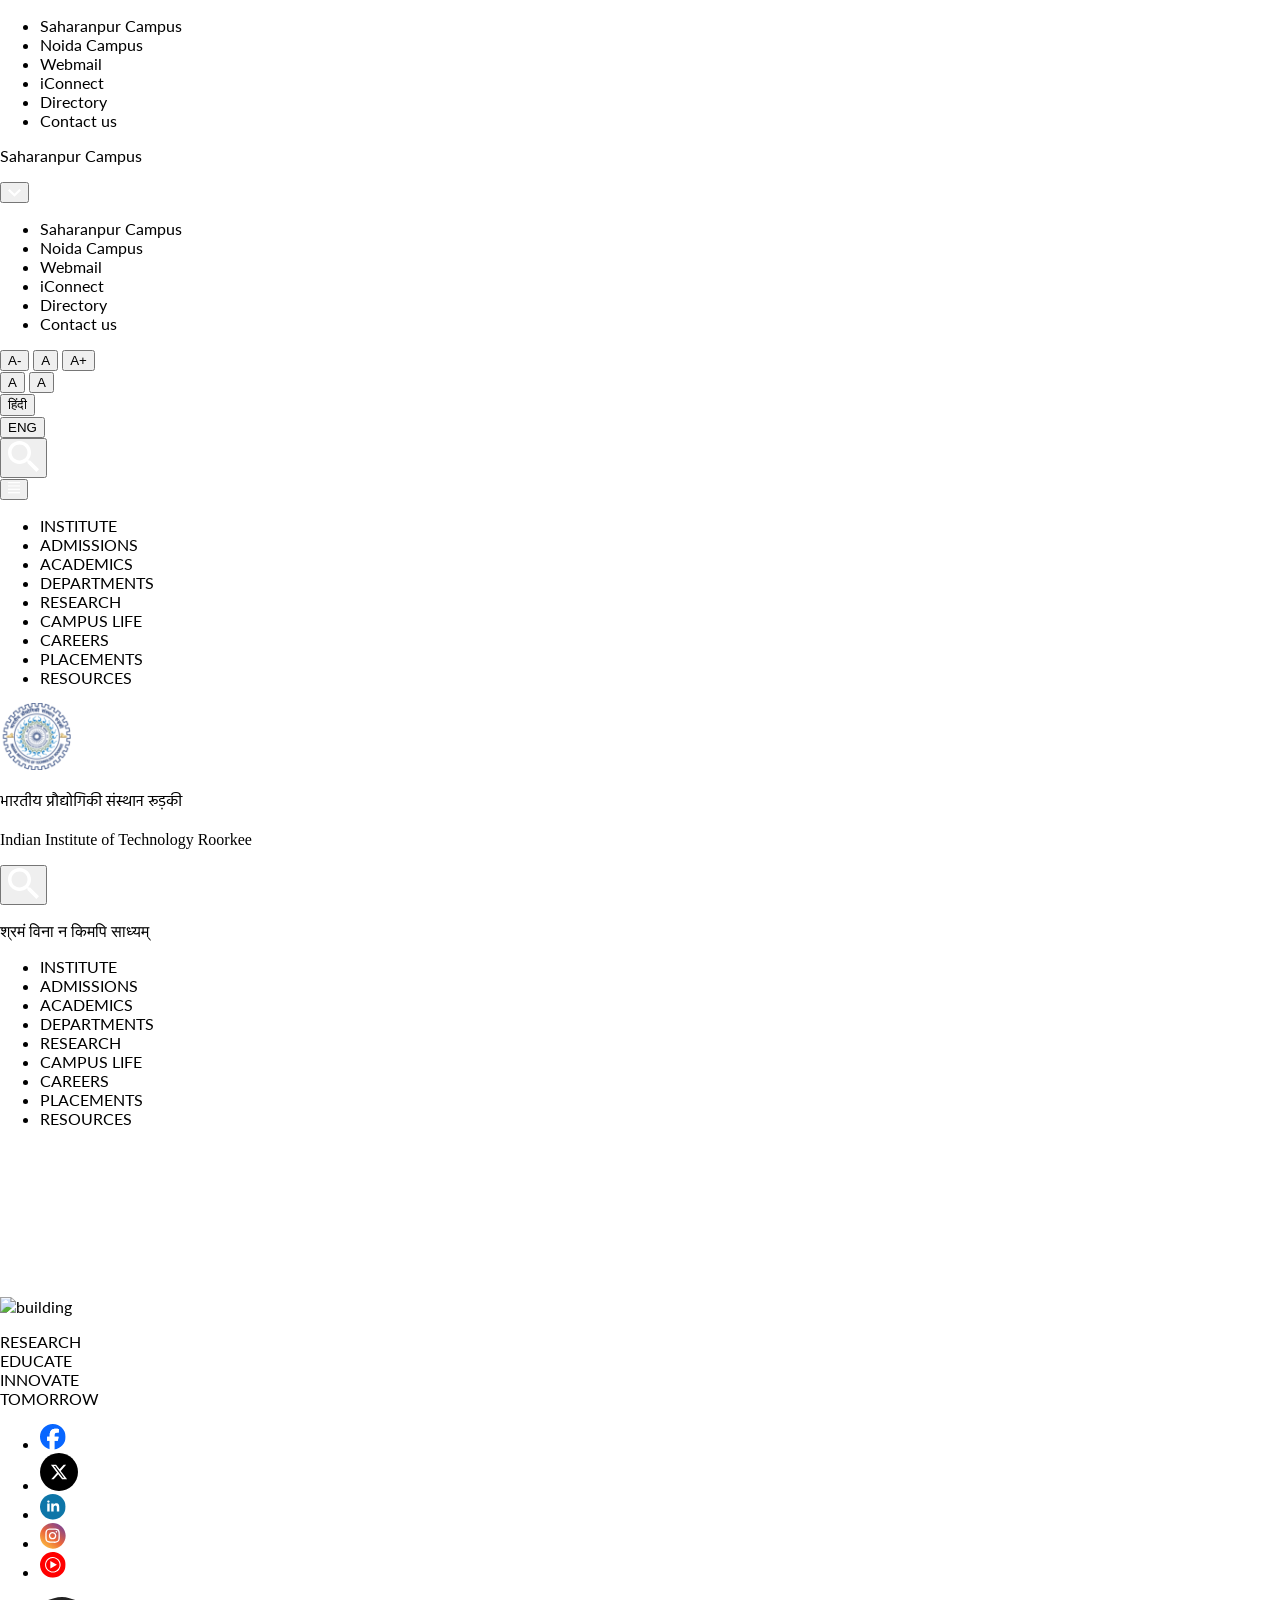
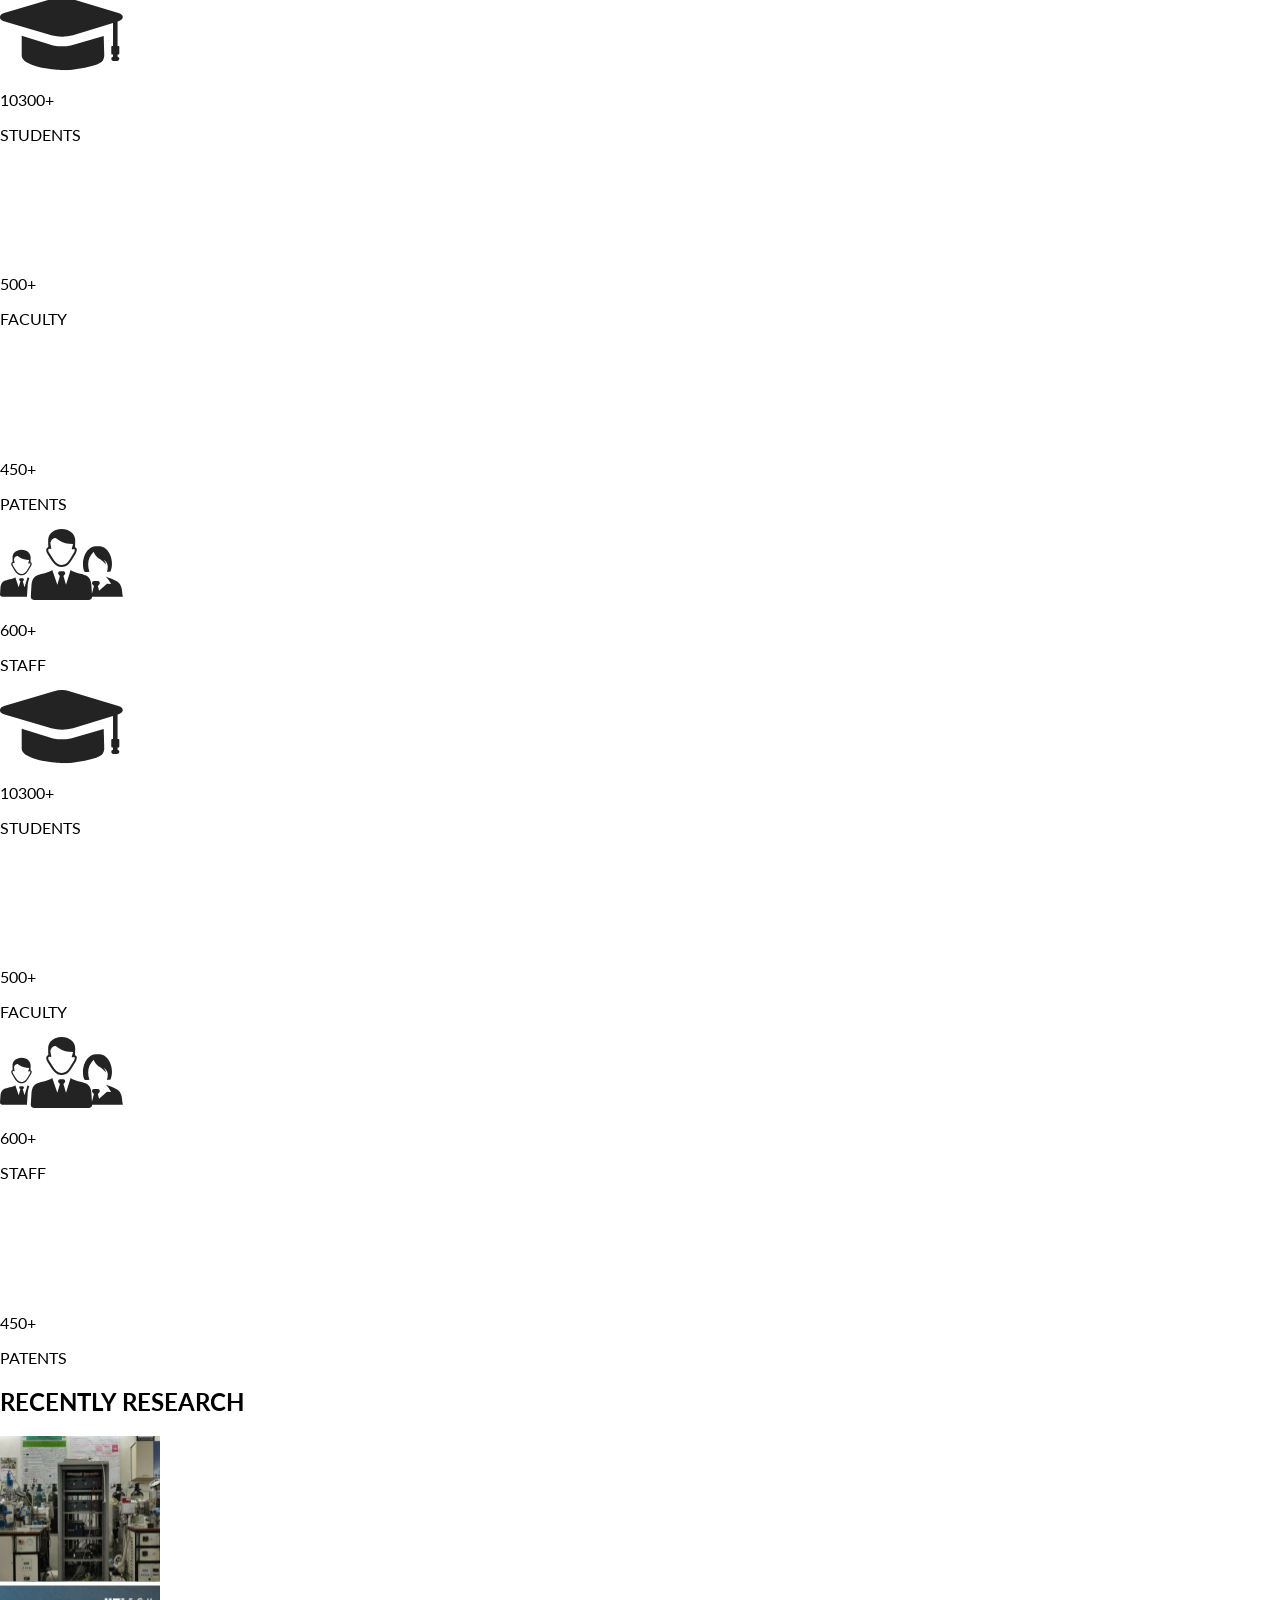
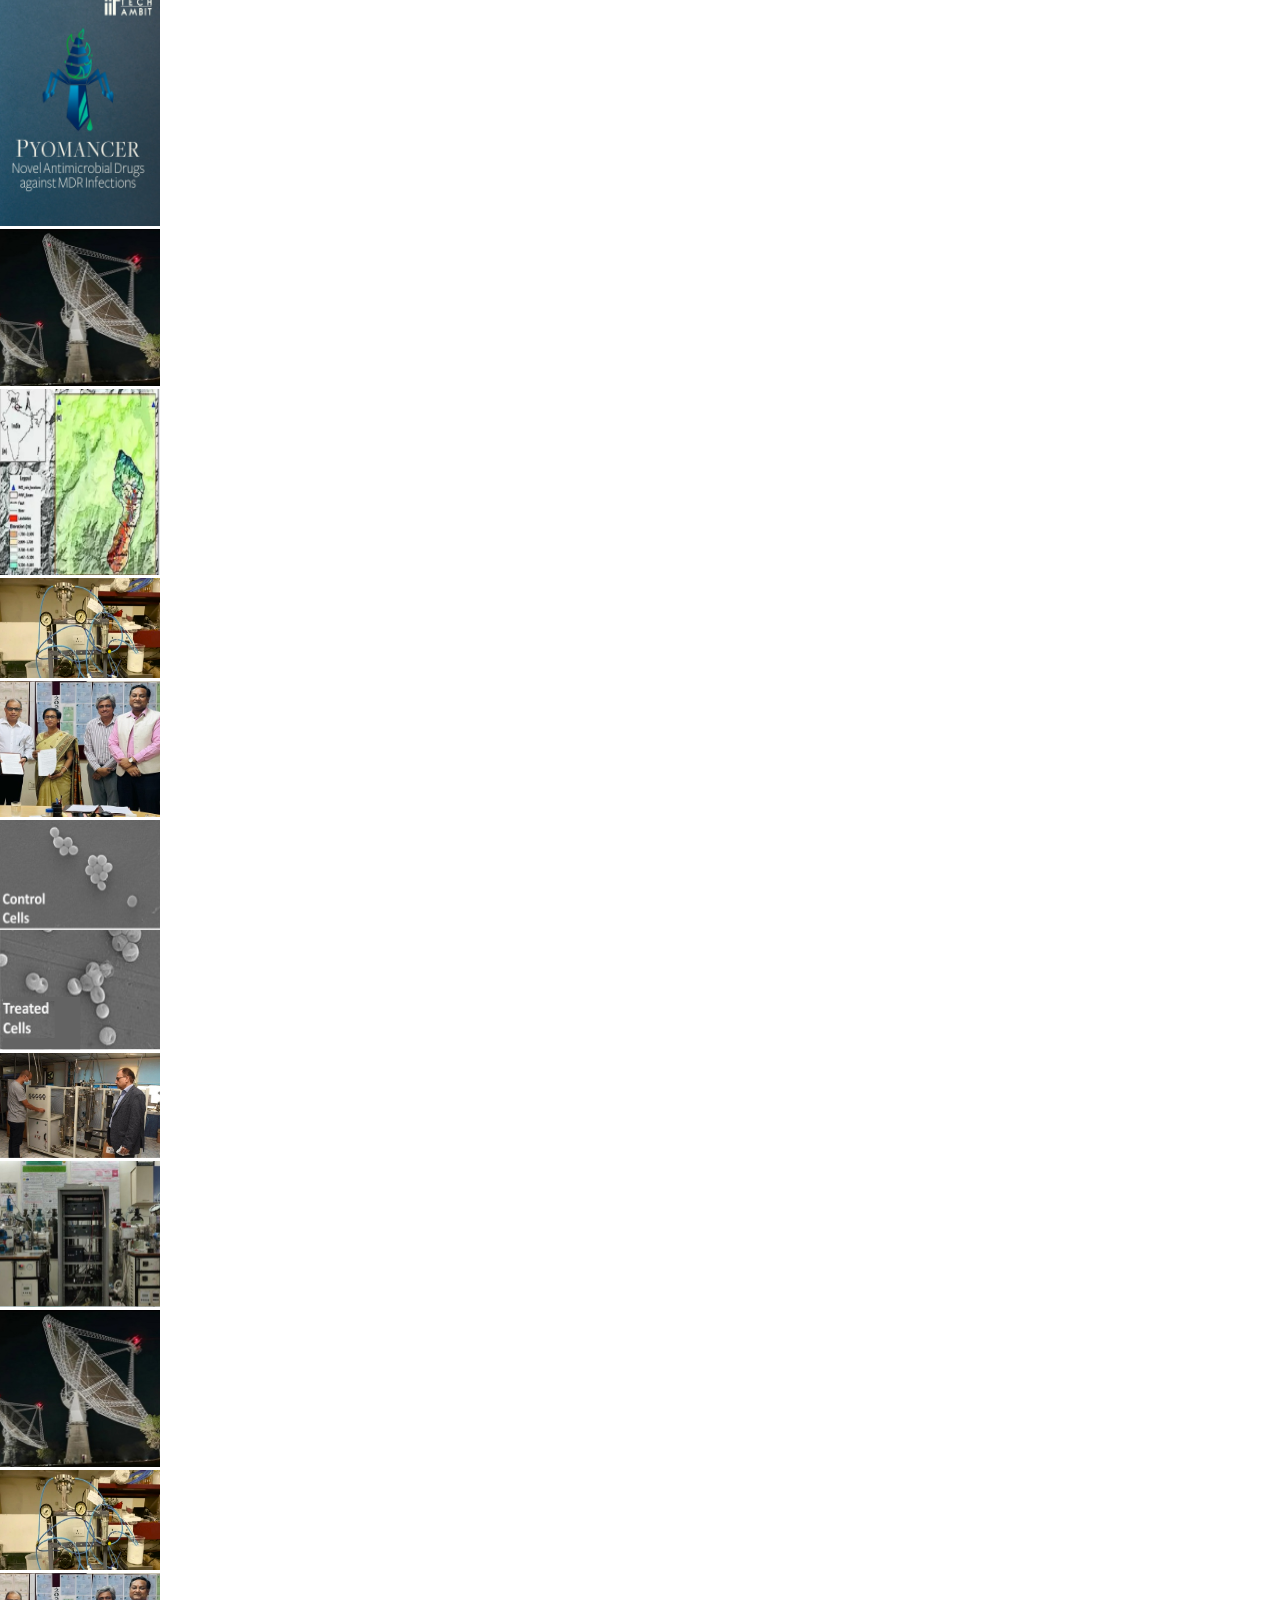
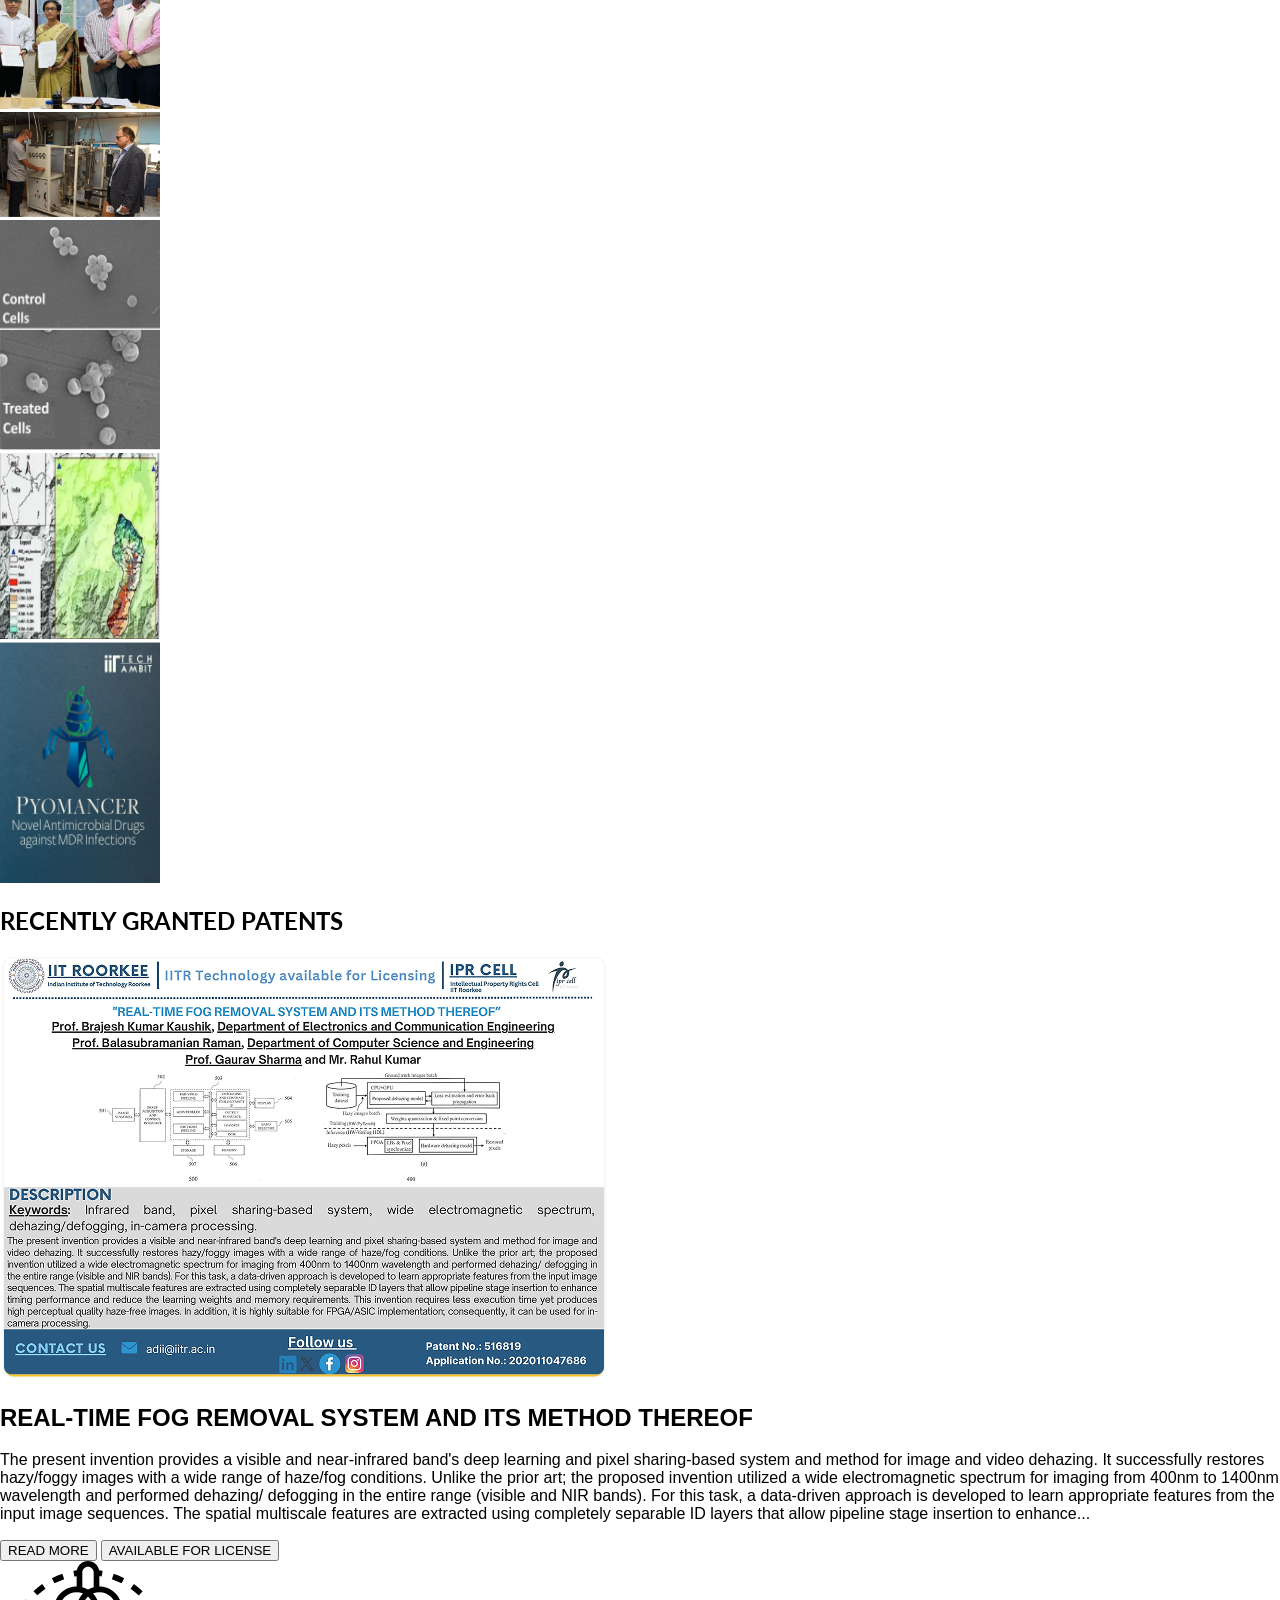
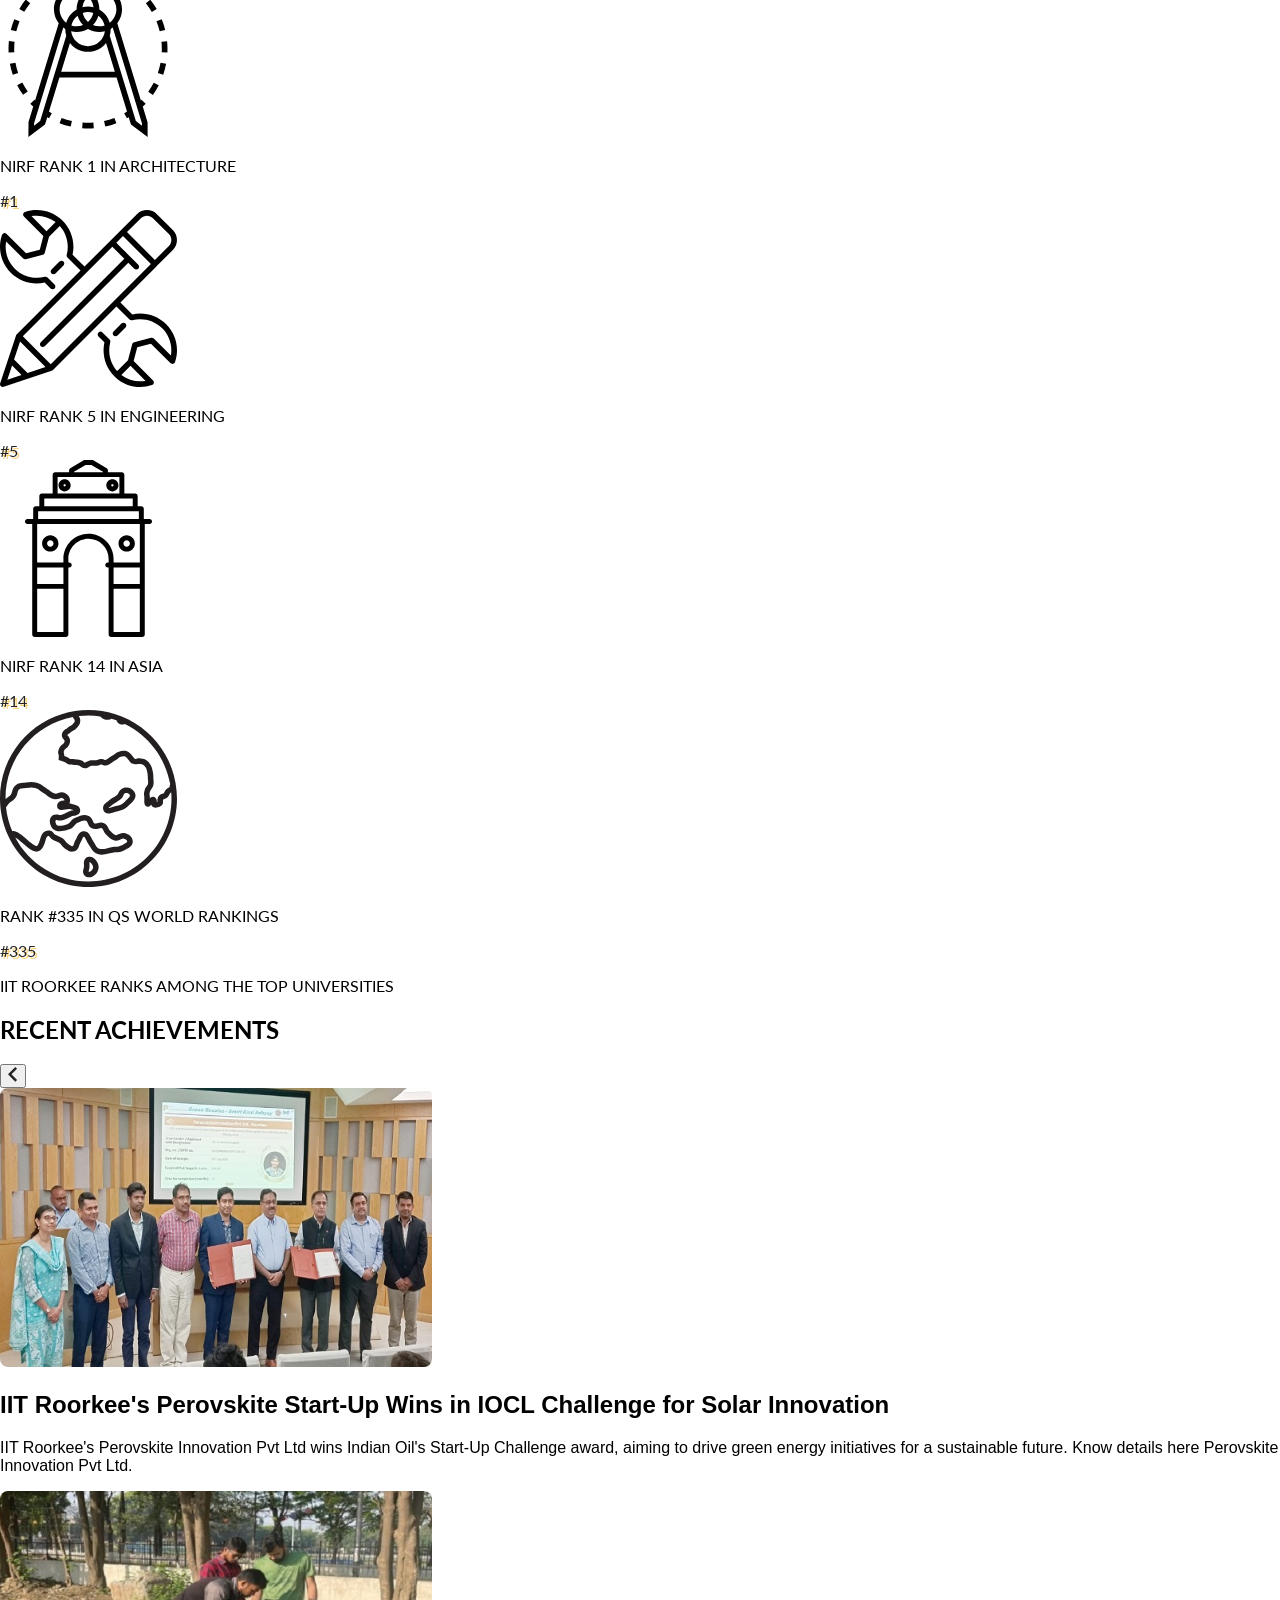
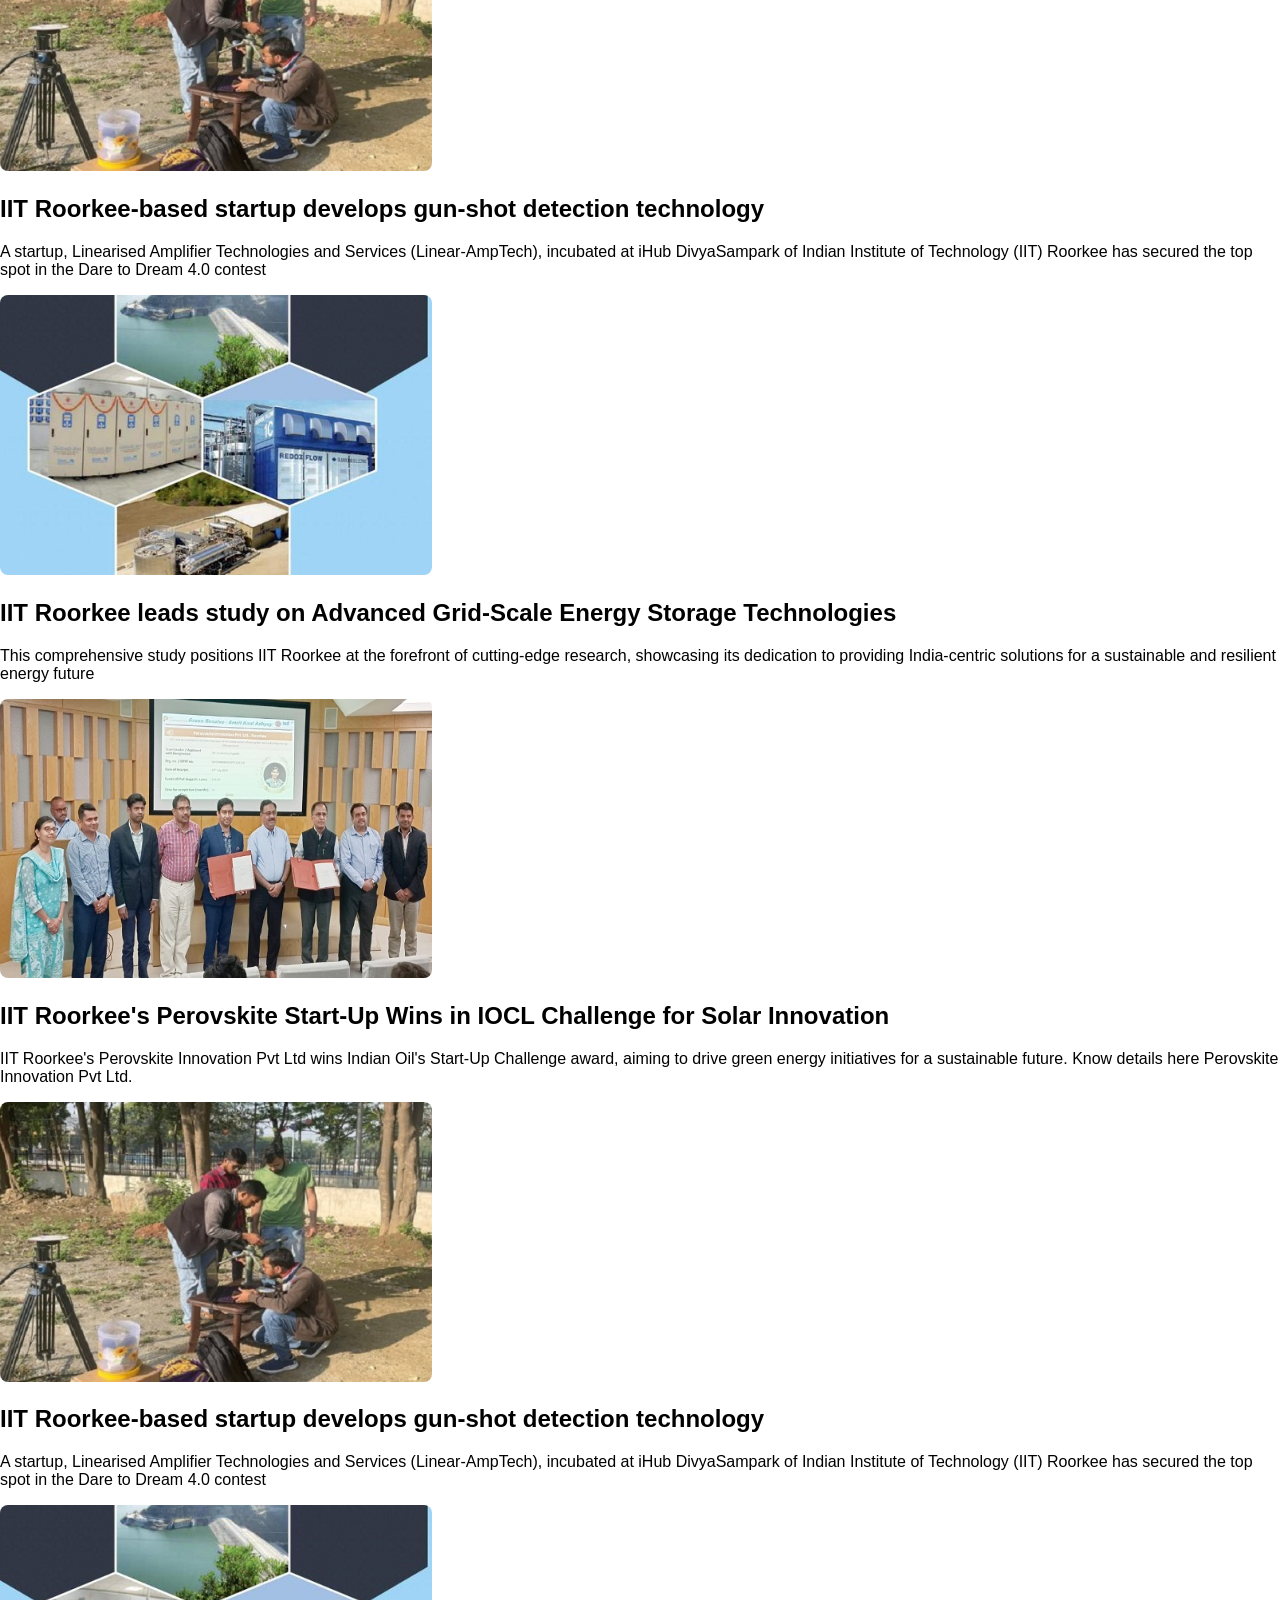
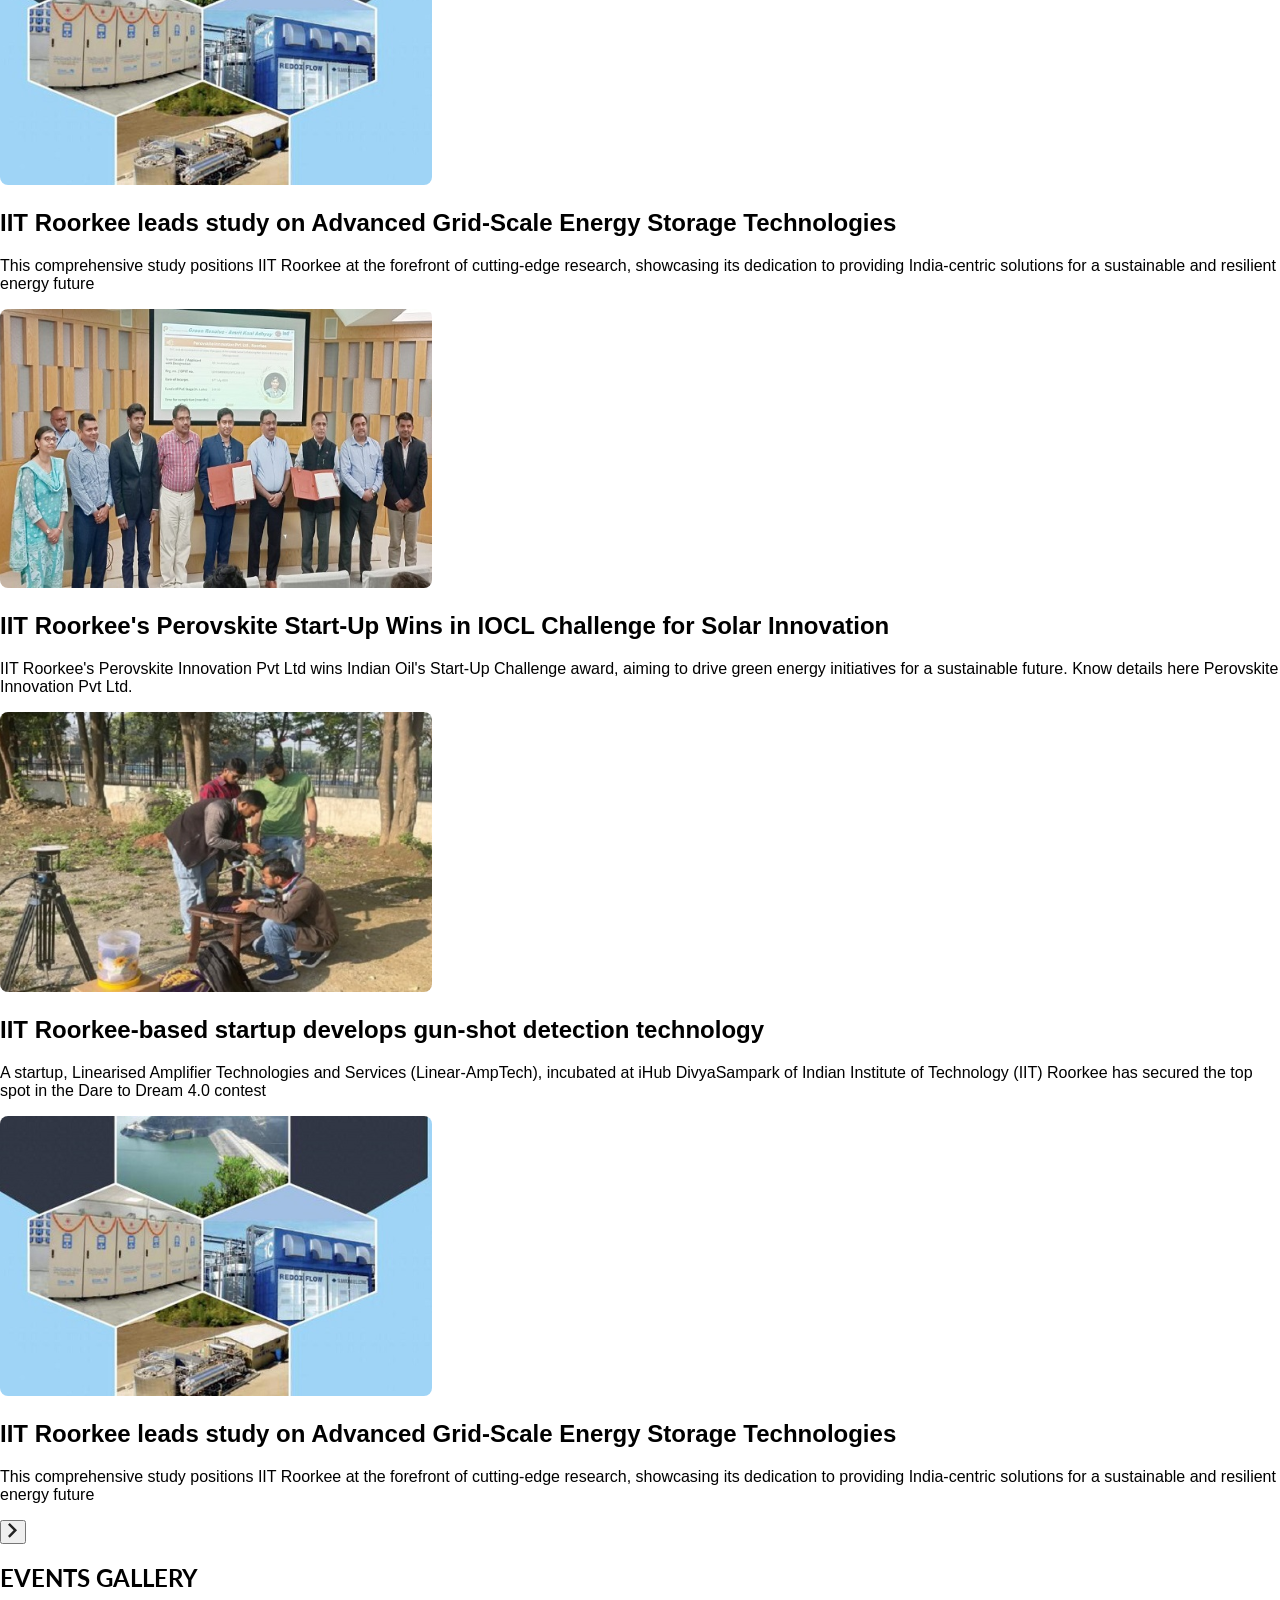
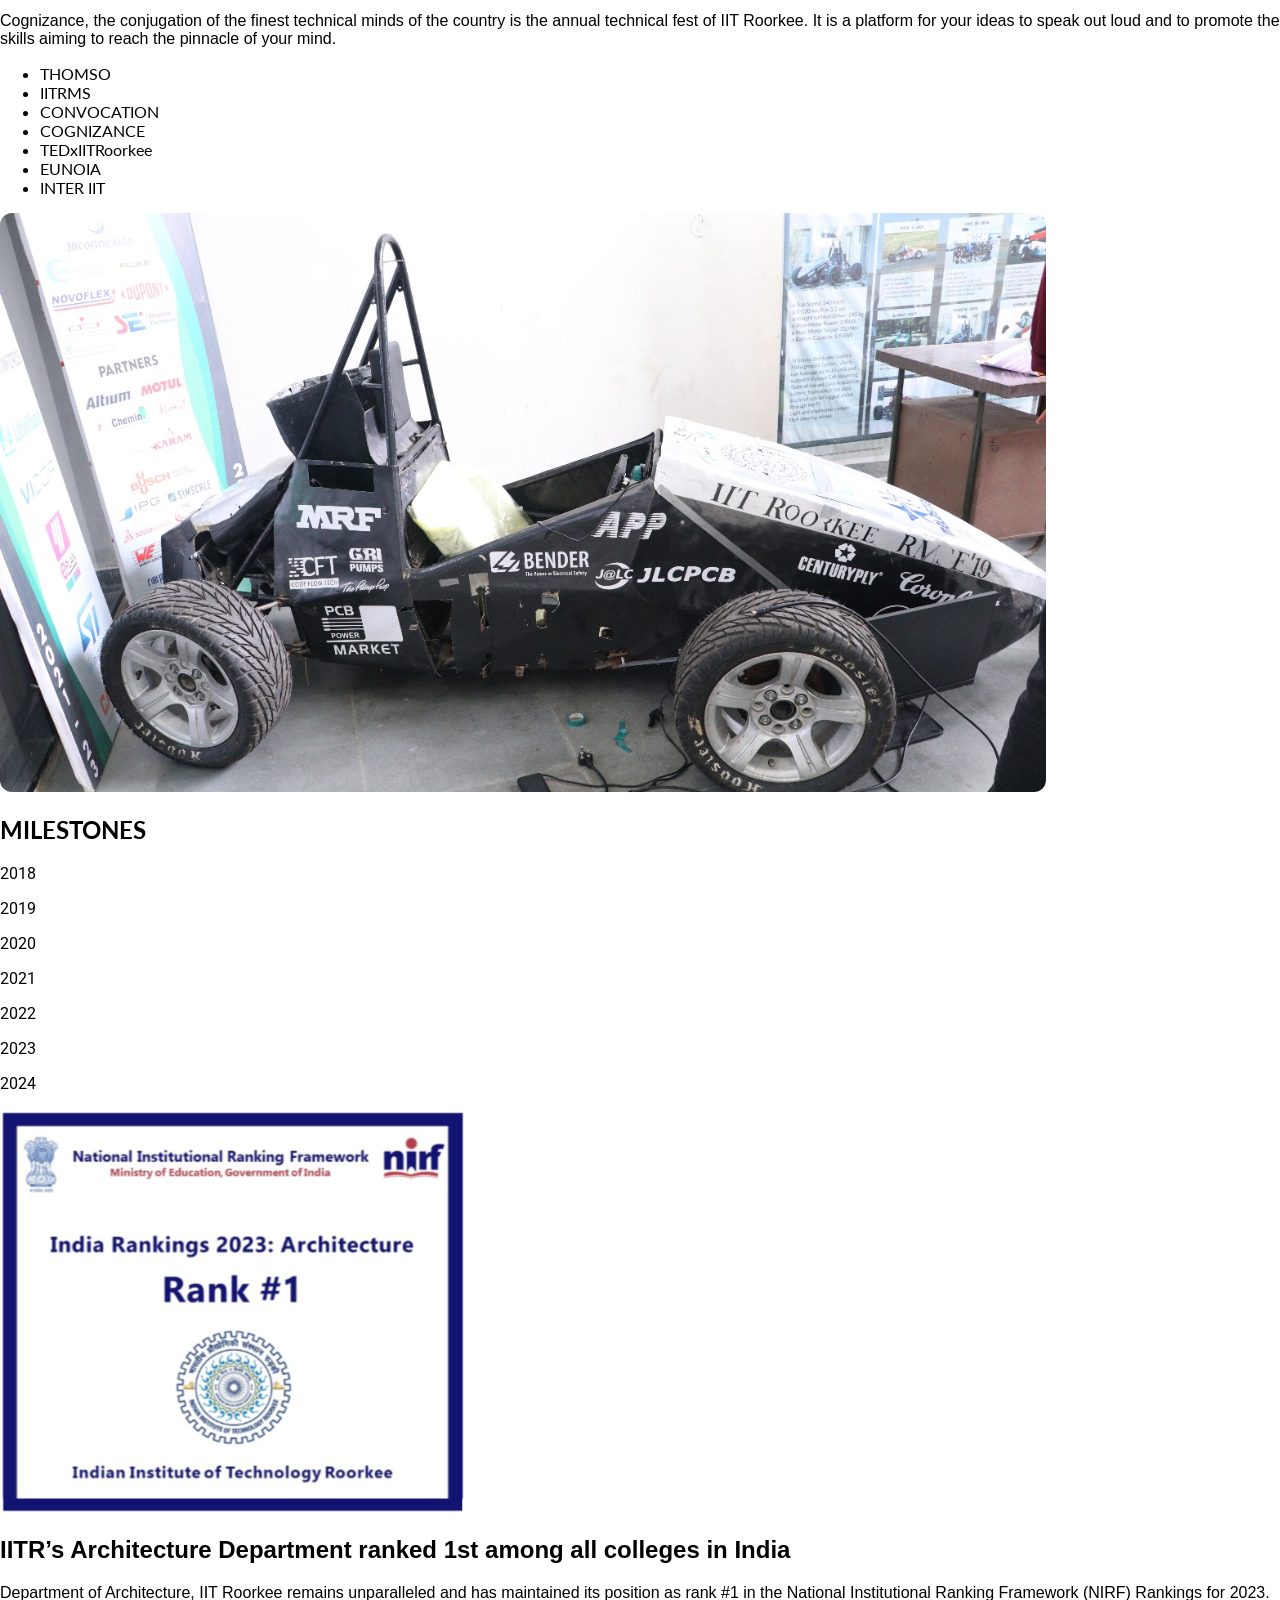
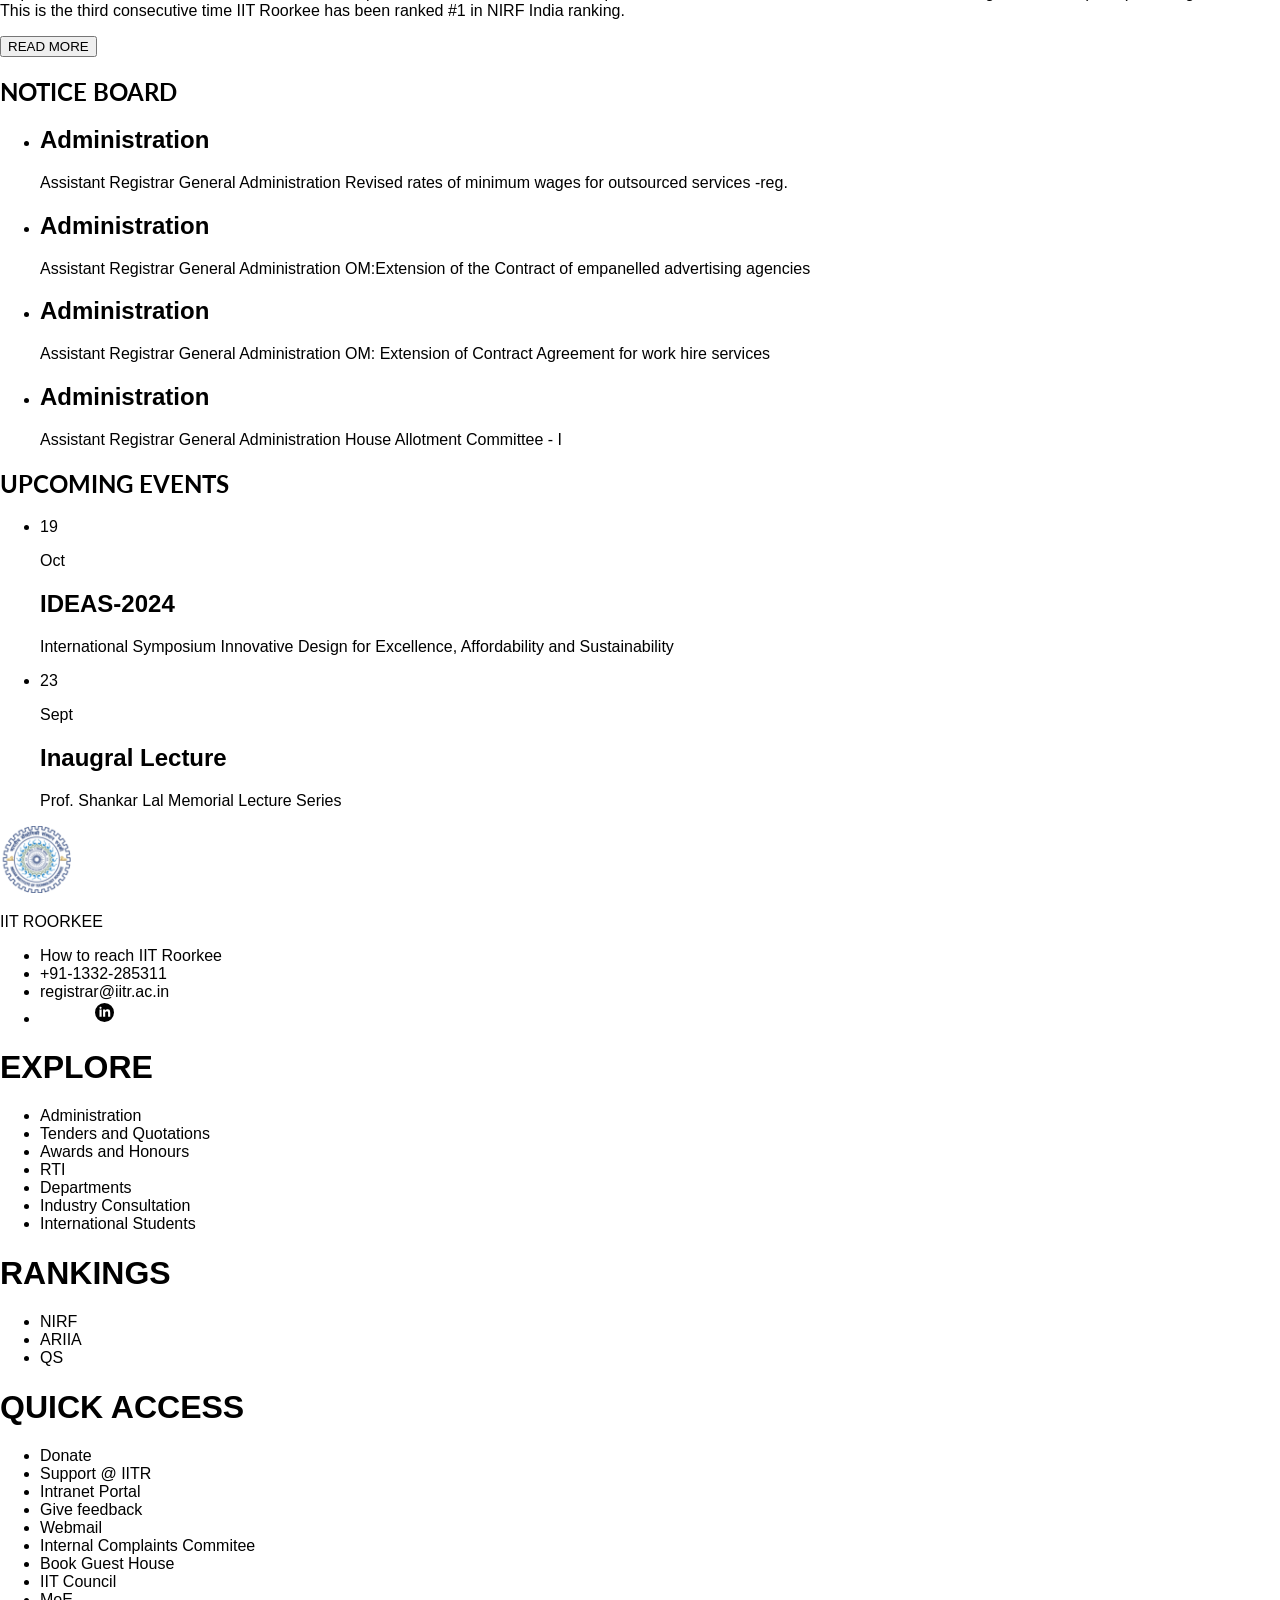
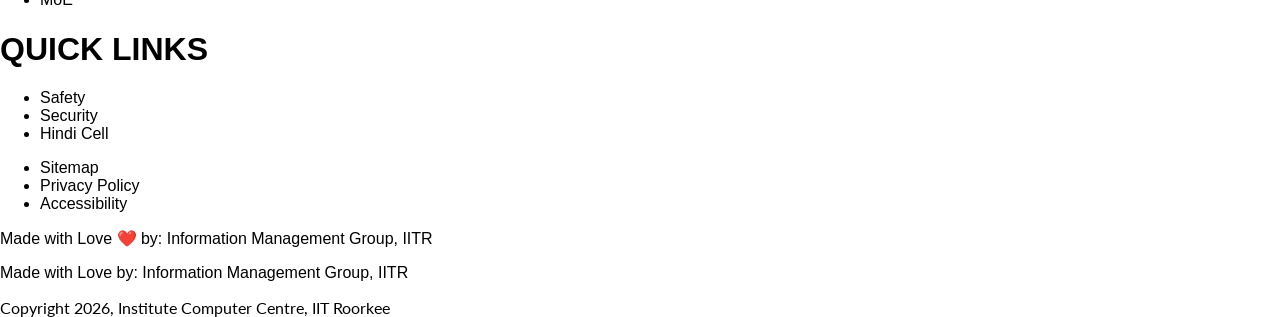
==== commit ca0cf952: "video add" ====
--- a/index.html
+++ b/index.html
@@ -11,6 +11,10 @@
       rel="stylesheet"
     />
     <link
+      href="https://fonts.googleapis.com/css2?family=Roboto:wght@100;300;400;500;700&display=swap"
+      rel="stylesheet"
+    />
+    <link
       href="https://fonts.googleapis.com/css2?family=Hind:wght@300;400;500;600;700&display=swap"
       rel="stylesheet"
     />
@@ -19,11 +23,7 @@
       href="https://fonts.googleapis.com/css2?family=Lato:ital,wght@0,100;0,300;0,400;0,700;0,900;1,100;1,300;1,400;1,700;1,900&display=swap"
       rel="stylesheet"
     />
-    <link
-      rel="shortcut icon"
-      href="assets/iitrlogo.jpg"
-      type="image/x-icon"
-    />
+    <link rel="shortcut icon" href="assets/iitrlogo.jpg" type="image/x-icon" />
     <title>IITR Saharanpur Campus</title>
     <script src="https://cdn.tailwindcss.com"></script>
   </head>
@@ -317,11 +317,19 @@
       </div>
     </header>
     <section class="relative large-banner block z-0">
-      <img
-        src="assets/backgrounds/building.jpg"
-        alt="building"
-        class="w-full h-[80vh] object-cover building hidden md:block relative"
-      />
+      <div
+        class="w-full h-screen max-h-[900px] overflow-hidden hidden md:block relative"
+      >
+        <video
+          autoplay
+          muted
+          loop
+          playsinline
+          class="absolute top-0 left-0 w-full h-full object-cover scale-150"
+        >
+          <source src="./assets/backgrounds/video.mp4" type="video/mp4" />
+        </video>
+      </div>
 
       <img
         src="assets/backgrounds/image 23.svg"
@@ -339,7 +347,7 @@
       </p>
 
       <ul
-        class="flex flex-col py-2 px-2 absolute top-[170px] md:top-[140px] lg:top-[197px] right-0  -translate-y-1/2 z-80 gap-1"
+        class="flex flex-col py-2 px-2 absolute top-[170px] md:top-[140px] lg:top-[197px] right-0 -translate-y-1/2 z-80 gap-1"
       >
         <li>
           <img
@@ -441,7 +449,7 @@
     </div>
 
     <div
-      class="panels font-normal w-8/12 items-center md:w-[80vw] hidden md:flex mx-auto h-36 md:flex-nowrap  md:gap-0 md:-mt-8 relative z-10 overflow-hidden"
+      class="panels font-normal w-8/12 items-center md:w-[80vw] hidden md:flex mx-auto h-36 md:flex-nowrap md:gap-0 md:-mt-8 relative z-10 overflow-hidden"
     >
       <div
         class="bg-[#99BBD1] flex-1 min-w-0 flex items-center justify-center gap-2 md:gap-3 px-3 md:px-4 lg:px-5 md:py-4 lg:py-6 xl:py-8 mx-[1px] md:mx-0 item1 h-full"
@@ -517,47 +525,146 @@
       <h1 class="text-sm md:text-base lg:text-lg font-medium">
         RECENTLY RESEARCH
       </h1>
-      <div class="research-photos mt-10">
-        <img
-          src="assets/researches/machinery.svg"
-          alt="Research Image"
-          class="machinery object-fit border-2"
-        />
-        <img
-          src="assets/researches/cells.svg"
-          alt="Research Image"
-          class="cells object-fit border-2"
-        />
-        <img
-          src="assets/researches/machinery 2.svg"
-          alt="Research Image"
-          class="machinery2 object-fit border-2"
-        />
-        <img
-          src="assets/researches/grp-photo.svg"
-          alt="Research Image"
-          class="grp-photo object-fit border-2"
-        />
-        <img
-          src="assets/researches/telescope.svg"
-          alt="Research Image"
-          class="telescope object-fit border-2"
-        />
-        <img
-          src="assets/researches/monitoring.svg"
-          alt="Research Image"
-          class="monitoring object-fit border-2"
-        />
-        <img
-          src="assets/researches/pyomancer.svg"
-          alt="Research Image"
-          class="pyomancer object-fit border-2"
-        />
-        <img
-          src="assets/researches/map.svg"
-          alt="Research Image"
-          class="map object-fit border-2"
-        />
+
+      <div
+        class="md:flex md:h-[400px] lg:h-[565px] gap-1.5 my-10 overflow-y-hidden hidden"
+      >
+        <div class="flex flex-col md:w-[21%] lg:w-[18%] gap-1.5">
+          <div class="w-full h-[40%]">
+            <img
+              src="./assets/researches/machinery.svg"
+              alt=""
+              class="object-cover w-full h-full"
+            />
+          </div>
+          <div class="w-full h-[60%]">
+            <img
+              src="./assets/researches/pyomancer.svg"
+              alt=""
+              class="object-cover w-full h-full"
+            />
+          </div>
+        </div>
+        <div class="flex flex-col md:w-[58%] lg:w-[60%] h-full gap-1.5">
+          <div class="flex md:h-[56%] lg:h-[62%] w-full gap-1.5">
+            <div class="w-[52%] border-2">
+              <img
+                src="./assets/researches/telescope.svg"
+                alt=""
+                class="object-cover w-full h-full"
+              />
+            </div>
+            <div class="w-[48%]">
+              <img
+                src="./assets/researches/map.svg"
+                alt=""
+                class="object-cover w-full h-full"
+              />
+            </div>
+          </div>
+          <div class="flex md:h-[44%] lg:h-[38%] gap-1.5">
+            <div class="w-[58%] border-2">
+              <img
+                src="./assets/researches/machinery 2.svg"
+                alt=""
+                class="object-cover w-full h-full"
+              />
+            </div>
+            <div class="w-[42%] border-2">
+              <img
+                src="./assets/researches/grp-photo.svg"
+                alt=""
+                class="object-cover w-full h-full"
+              />
+            </div>
+          </div>
+        </div>
+        <div class="flex flex-col md:w-[21%] lg:w-[22%] gap-1.5">
+          <div class="w-full h-[70%]">
+            <img
+              src="./assets/researches/cells.svg"
+              alt=""
+              class="object-cover w-full h-full"
+            />
+          </div>
+          <div class="w-full h-[30%]">
+            <img
+              src="./assets/researches/monitoring.svg"
+              alt=""
+              class="object-cover w-full h-full"
+            />
+          </div>
+        </div>
+      </div>
+
+      <div
+        class="flex md:hidden my-10 border-black w-[95%] sm:w-[80%] mx-auto gap-1.5"
+      >
+        <div class="flex flex-col w-1/2 h-full gap-1.5">
+          <div class="flex flex-col gap-1.5">
+            <div>
+              <img
+                src="./assets/researches/machinery.svg"
+                alt=""
+                class="w-full h-full object-contain"
+              />
+            </div>
+            <div>
+              <img
+                src="./assets/researches/telescope.svg"
+                alt=""
+                class="w-full h-full object-contain"
+              />
+            </div>
+          </div>
+          <div class="flex flex-col gap-1.5">
+            <div>
+              <img
+                src="./assets/researches/machinery 2.svg"
+                alt=""
+                class="w-full h-full object-contain"
+              />
+            </div>
+            <div>
+              <img
+                src="./assets/researches/grp-photo.svg"
+                alt=""
+                class="w-full h-full object-contain"
+              />
+            </div>
+            <div>
+              <img
+                src="./assets/researches/monitoring.svg"
+                alt=""
+                class="w-full h-full object-contain"
+              />
+            </div>
+          </div>
+        </div>
+
+        <div class="flex flex-col w-1/2 h-full gap-1.5">
+          <div class="h-[35%]">
+            <img
+              src="./assets/researches/cells.svg"
+              alt=""
+              class="w-full h-full object-contain"
+            />
+          </div>
+          <div class="h-[30%]">
+            <img
+              src="./assets/researches/map.svg"
+              alt=""
+              class="w-full h-full object-contain"
+            />
+          </div>
+          <div class="h-[35%]">
+            <img
+              src="./assets/researches/pyomancer.svg"
+              alt=""
+              class="w-full h-full object-contain"
+            />
+          </div>
+        </div>
       </div>
     </section>
 
@@ -619,7 +726,7 @@
           <p class="text-xs md:text-sm text-center">
             NIRF RANK 1 IN ARCHITECTURE
           </p>
-          <p class="text-2xl md:text-3xl font-extrabold faden-text mt-2">#1</p>
+          <p class="text-2xl md:text-3xl font-extrabold fade-text mt-2">#1</p>
         </div>
 
         <div
@@ -633,7 +740,7 @@
           <p class="text-xs md:text-sm text-center">
             NIRF RANK 5 IN ENGINEERING
           </p>
-          <p class="text-2xl md:text-3xl font-extrabold faden-text mt-2">#5</p>
+          <p class="text-2xl md:text-3xl font-extrabold fade-text mt-2">#5</p>
         </div>
 
         <div
@@ -645,7 +752,7 @@
             class="h-20 md:h-28 lg:h-36 w-auto"
           />
           <p class="text-xs md:text-sm text-center">NIRF RANK 14 IN ASIA</p>
-          <p class="text-2xl md:text-3xl font-extrabold faden-text mt-2">#14</p>
+          <p class="text-2xl md:text-3xl font-extrabold fade-text mt-2">#14</p>
         </div>
 
         <div
@@ -659,9 +766,7 @@
           <p class="text-xs md:text-sm text-center">
             RANK #335 IN QS WORLD RANKINGS
           </p>
-          <p class="text-2xl md:text-3xl font-extrabold faden-text mt-2">
-            #335
-          </p>
+          <p class="text-2xl md:text-3xl font-extrabold fade-text mt-2">#335</p>
         </div>
       </div>
       <p
@@ -896,17 +1001,20 @@
           reach the pinnacle of your mind.
         </p>
         <ul
-          class="font-light text-xs md:text-sm w-full lg:w-[15%] pl-0 lg:pl-5 gap-3 md:gap-4 lg:gap-6 py-4 md:py-6 flex flex-row lg:flex-col flex-nowrap overflow-x-scroll px-3"
-        >
-          <li class="w-auto lg:w-[40%]">THOMSO</li>
-          <li class="w-auto lg:w-[40%]">IITRMS</li>
-          <li class="w-auto lg:w-[40%]">CONVOCATION</li>
-          <li class="text-[#232323CC] bg-[#F9B202] w-auto px-2 py-1 rounded-md">
+          class="font-light text-xs md:text-sm w-full lg:w-[15%] pl-0 lg:px-2 gap-3 md:gap-4 lg:gap-6 py-4 md:py-6 flex flex-row lg:flex-col flex-nowrap overflow-x-scroll lg:overflow-x-visible px-3"
+          id="event-list"
+        >
+          <li class="w-auto cursor-pointer">THOMSO</li>
+          <li class="w-auto cursor-pointer">IITRMS</li>
+          <li class="w-auto cursor-pointer">CONVOCATION</li>
+          <li
+            class="text-[#232323CC] bg-[#F9B202] w-auto px-2 py-1 rounded-md cursor-pointer"
+          >
             COGNIZANCE
           </li>
-          <li class="w-auto lg:w-[40%]">TEDxIITRoorkee</li>
-          <li class="w-auto lg:w-[40%]">EUNOIA</li>
-          <li class="w-auto lg:w-[40%]">INTER IIT</li>
+          <li class="w-auto cursor-pointer">TEDxIITRoorkee</li>
+          <li class="w-auto cursor-pointer">EUNOIA</li>
+          <li class="w-auto cursor-pointer">INTER IIT</li>
         </ul>
         <div class="w-full lg:w-[85%]">
           <img
@@ -918,20 +1026,41 @@
       </div>
     </section>
 
-    <section class="milestone w-full">
+    <section class="milestone w-full ">
       <h1
         class="text-xl md:text-2xl pt-12 md:pt-16 lg:pt-24 ml-4 md:ml-6 lg:ml-20 text-[#4C4C4C]"
       >
         MILESTONES
       </h1>
 
+      <div class="w-[90%] md:w-[70%] mx-auto my-10 flex flex-col gap-2 timeline">
+        <div class=" w-full justify-between flex roboto text-[#23232399] years text-xs md:text-base">
+          <p class="cursor-pointer ">2018</p>
+          <p class="cursor-pointer ">2019</p>
+          <p class="cursor-pointer ">2020</p>
+          <p class="cursor-pointer ">2021</p>
+          <p class="cursor-pointer ">2022</p>
+          <p class="text-[#F9B202] cursor-pointer ">2023</p>
+          <p class="cursor-pointer ">2024</p>
+        </div>
+        <div class=" w-[97%] mx-auto justify-between flex dots">
+          <div class="md:w-2 md:h-2 border-2 md:border-4  rounded-full border-[#23232399]"></div>
+          <div class="md:w-2 md:h-2 border-2 md:border-4  rounded-full border-[#23232399]"></div>
+          <div class="md:w-2 md:h-2 border-2 md:border-4  rounded-full border-[#23232399]"></div>
+          <div class="md:w-2 md:h-2 border-2 md:border-4  rounded-full border-[#23232399]"></div>
+          <div class="md:w-2 md:h-2 border-2 md:border-4  rounded-full border-[#23232399]"></div>
+          <div class="md:w-2 md:h-2 border-2 md:border-4  rounded-full border-[#F9B202]"></div>
+          <div class="md:w-2 md:h-2 border-2 md:border-4  rounded-full border-[#23232399]"></div>
+        </div>
+      </div>
+
       <div
         class="w-[94vw] md:w-[70%] mx-auto mt-8 flex flex-col md:flex-row gap-6"
       >
         <img
-          src="assets/image 19.svg"
+          src="assets/milestone-png-c.PNG"
           alt="nirf"
-          class="w-full md:w-[40%] object-contain"
+          class="w-full md:w-[40%] h-full object-contain"
         />
         <div
           class="w-full md:flex-1 flex flex-col justify-evenly px-4 md:px-5 py-4 md:py-5 gap-6 md:gap-10 segoe"
@@ -1051,6 +1180,38 @@
             <li>How to reach IIT Roorkee</li>
             <li>+91-1332-285311</li>
             <li>registrar@iitr.ac.in</li>
+            <li class="flex gap-3 my-1 items-center">
+              <a href=""
+                ><img
+                  src="./assets/socialmediaBlack/Vector.svg"
+                  alt=""
+                  class="w-4 md:h-4 lg:w-5 lg:h-5"
+              /></a>
+              <a href=""
+                ><img
+                  src="./assets/socialmediaBlack/x_logo.svg.svg"
+                  alt=""
+                  class="w-4 md:h-4 lg:w-5 lg:h-5"
+              /></a>
+              <a href=""
+                ><img
+                  src="./assets/socialmediaBlack/linkedin-svgrepo-com 1.svg"
+                  alt=""
+                  class="w-4 md:h-4 lg:w-5 lg:h-5"
+              /></a>
+              <a href=""
+                ><img
+                  src="./assets/socialmediaBlack/instagram.svg.svg"
+                  alt=""
+                  class="w-4 md:h-4 lg:w-5 lg:h-5"
+              /></a>
+              <a href=""
+                ><img
+                  src="./assets/socialmediaBlack/youtube.svg.svg"
+                  alt=""
+                  class="w-4 md:h-4 lg:w-5 lg:h-5"
+              /></a>
+            </li>
           </ul>
         </div>
         <div class="my-2 md:my-8 w-full md:w-auto px-4">
@@ -1109,7 +1270,7 @@
         <p
           class="text-xs py-2 md:hidden bg-[#1A1A1A] md:bg-black justify-center flex"
         >
-          Made with ❤️ by: Information Management Group, IITR
+          Made with Love ❤️ by: Information Management Group, IITR
         </p>
         <p
           class="text-xs hidden md:flex py-2 bg-[#1A1A1A] md:bg-black justify-center"
@@ -1127,4 +1288,3 @@
     <script src="src/main.js"></script>
   </body>
 </html>
-
--- a/src/style.css
+++ b/src/style.css
@@ -135,7 +135,7 @@
 .fade-text {
     color: #232323;
     margin: 0;
-    text-shadow: 20px 20px 0px #FCD37A;
+    text-shadow: 2px 2px 0px #FCD37A;
 }
 
 .inter {
@@ -148,6 +148,10 @@
 
 .segoe {
     font-family: 'Segoe UI', Tahoma, Geneva, Verdana, sans-serif;
+}
+
+.roboto{
+    font-family: "Roboto" , sans-serif;
 }
 
 /* .research-photos{
